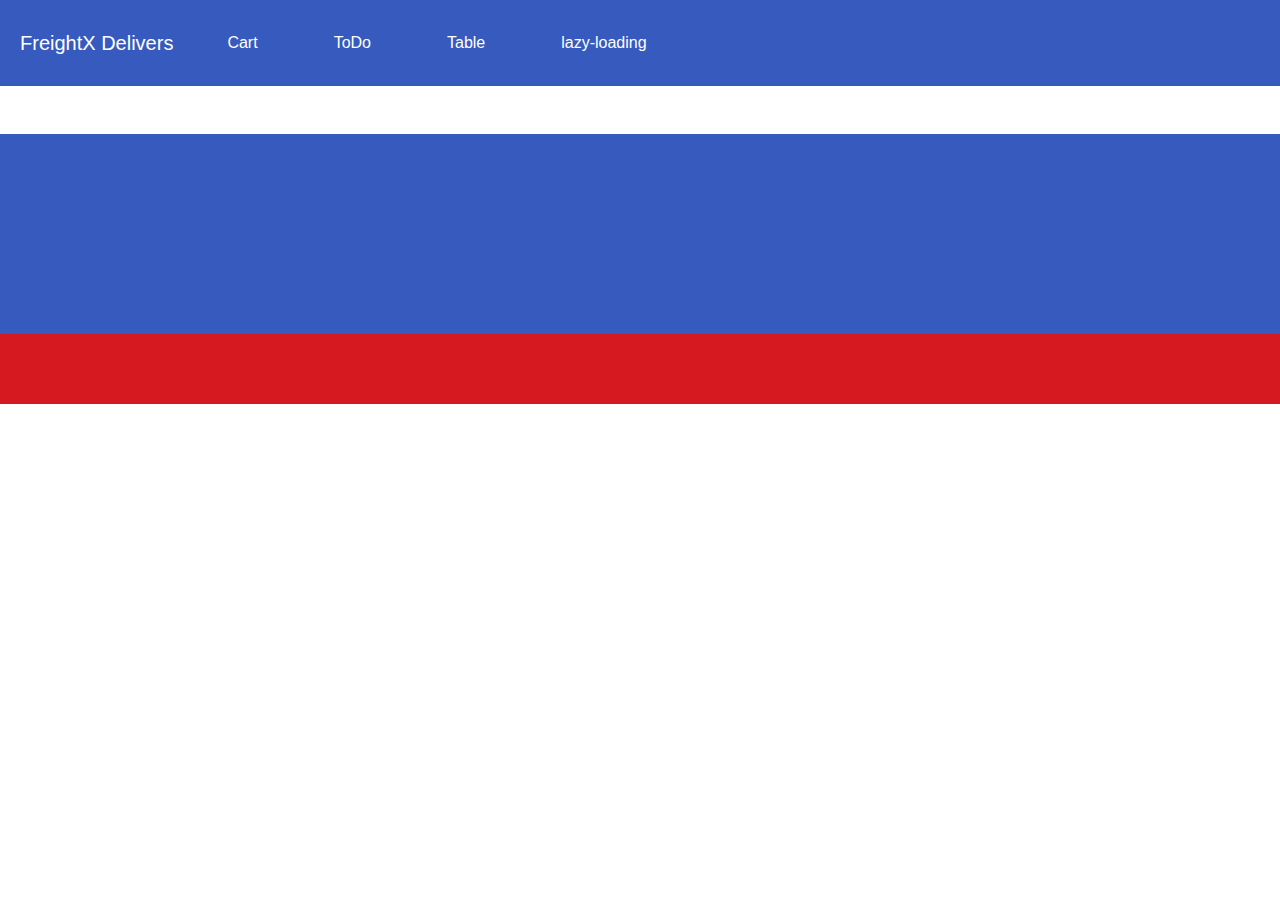
==== index.html @ ce743ce7 "Auto-generated commit" ====
<!doctype html>
<html lang="en">
<head>
  <meta charset="utf-8">
  <title>Cart</title>
  <base href="https://bvhemanth.github.io/cart-example-newage-hosted/">  <meta name="viewport" content="width=device-width, initial-scale=1">
  <link rel="icon" type="image/x-icon" href="favicon.ico">
<link rel="stylesheet" href="styles.a6f31edbc26014867c74.css"></head>
<body>
  <app-root></app-root>
<script src="runtime-es2015.9bba7c9d7aa82c115a58.js" type="module"></script><script src="runtime-es5.9bba7c9d7aa82c115a58.js" nomodule defer></script><script src="polyfills-es5.1a3c78b07cd6f16c6e9a.js" nomodule defer></script><script src="polyfills-es2015.1f913f16a2d346cc8bdc.js" type="module"></script><script src="scripts.233bae0aa01741057ecf.js" defer></script><script src="main-es2015.32c9381241ad085b2377.js" type="module"></script><script src="main-es5.32c9381241ad085b2377.js" nomodule defer></script></body>
</html>
---- styles.a6f31edbc26014867c74.css ----
.row{margin-left:0!important;margin-right:0!important}.container-fluid{padding:0!important}
/*!
 * Bootstrap v4.5.0 (https://getbootstrap.com/)
 * Copyright 2011-2020 The Bootstrap Authors
 * Copyright 2011-2020 Twitter, Inc.
 * Licensed under MIT (https://github.com/twbs/bootstrap/blob/master/LICENSE)
 */:root{--blue:#007bff;--indigo:#6610f2;--purple:#6f42c1;--pink:#e83e8c;--red:#dc3545;--orange:#fd7e14;--yellow:#ffc107;--green:#28a745;--teal:#20c997;--cyan:#17a2b8;--white:#fff;--gray:#6c757d;--gray-dark:#343a40;--primary:#007bff;--secondary:#6c757d;--success:#28a745;--info:#17a2b8;--warning:#ffc107;--danger:#dc3545;--light:#f8f9fa;--dark:#343a40;--breakpoint-xs:0;--breakpoint-sm:576px;--breakpoint-md:768px;--breakpoint-lg:992px;--breakpoint-xl:1200px;--font-family-sans-serif:-apple-system,BlinkMacSystemFont,"Segoe UI",Roboto,"Helvetica Neue",Arial,"Noto Sans",sans-serif,"Apple Color Emoji","Segoe UI Emoji","Segoe UI Symbol","Noto Color Emoji";--font-family-monospace:SFMono-Regular,Menlo,Monaco,Consolas,"Liberation Mono","Courier New",monospace}*,:after,:before{box-sizing:border-box}html{font-family:sans-serif;line-height:1.15;-webkit-text-size-adjust:100%;-webkit-tap-highlight-color:transparent}article,aside,figcaption,figure,footer,header,hgroup,main,nav,section{display:block}body{margin:0;font-family:-apple-system,BlinkMacSystemFont,Segoe UI,Roboto,Helvetica Neue,Arial,Noto Sans,sans-serif,Apple Color Emoji,Segoe UI Emoji,Segoe UI Symbol,Noto Color Emoji;font-size:1rem;font-weight:400;line-height:1.5;color:#212529;text-align:left;background-color:#fff}[tabindex="-1"]:focus:not(:focus-visible){outline:0!important}hr{box-sizing:content-box;height:0;overflow:visible}h1,h2,h3,h4,h5,h6{margin-top:0;margin-bottom:.5rem}p{margin-top:0;margin-bottom:1rem}abbr[data-original-title],abbr[title]{text-decoration:underline;-webkit-text-decoration:underline dotted;text-decoration:underline dotted;cursor:help;border-bottom:0;-webkit-text-decoration-skip-ink:none;text-decoration-skip-ink:none}address{font-style:normal;line-height:inherit}address,dl,ol,ul{margin-bottom:1rem}dl,ol,ul{margin-top:0}ol ol,ol ul,ul ol,ul ul{margin-bottom:0}dt{font-weight:700}dd{margin-bottom:.5rem;margin-left:0}blockquote{margin:0 0 1rem}b,strong{font-weight:bolder}small{font-size:80%}sub,sup{position:relative;font-size:75%;line-height:0;vertical-align:baseline}sub{bottom:-.25em}sup{top:-.5em}a{color:#007bff;text-decoration:none;background-color:transparent}a:hover{color:#0056b3;text-decoration:underline}a:not([href]),a:not([href]):hover{color:inherit;text-decoration:none}code,kbd,pre,samp{font-family:SFMono-Regular,Menlo,Monaco,Consolas,Liberation Mono,Courier New,monospace;font-size:1em}pre{margin-top:0;margin-bottom:1rem;overflow:auto;-ms-overflow-style:scrollbar}figure{margin:0 0 1rem}img{border-style:none}img,svg{vertical-align:middle}svg{overflow:hidden}table{border-collapse:collapse}caption{padding-top:.75rem;padding-bottom:.75rem;color:#6c757d;text-align:left;caption-side:bottom}th{text-align:inherit}label{display:inline-block;margin-bottom:.5rem}button{border-radius:0}button:focus{outline:1px dotted;outline:5px auto -webkit-focus-ring-color}button,input,optgroup,select,textarea{margin:0;font-family:inherit;font-size:inherit;line-height:inherit}button,input{overflow:visible}button,select{text-transform:none}[role=button]{cursor:pointer}select{word-wrap:normal}[type=button],[type=reset],[type=submit],button{-webkit-appearance:button}[type=button]:not(:disabled),[type=reset]:not(:disabled),[type=submit]:not(:disabled),button:not(:disabled){cursor:pointer}[type=button]::-moz-focus-inner,[type=reset]::-moz-focus-inner,[type=submit]::-moz-focus-inner,button::-moz-focus-inner{padding:0;border-style:none}input[type=checkbox],input[type=radio]{box-sizing:border-box;padding:0}textarea{overflow:auto;resize:vertical}fieldset{min-width:0;padding:0;margin:0;border:0}legend{display:block;width:100%;max-width:100%;padding:0;margin-bottom:.5rem;font-size:1.5rem;line-height:inherit;color:inherit;white-space:normal}progress{vertical-align:baseline}[type=number]::-webkit-inner-spin-button,[type=number]::-webkit-outer-spin-button{height:auto}[type=search]{outline-offset:-2px;-webkit-appearance:none}[type=search]::-webkit-search-decoration{-webkit-appearance:none}::-webkit-file-upload-button{font:inherit;-webkit-appearance:button}output{display:inline-block}summary{display:list-item;cursor:pointer}template{display:none}[hidden]{display:none!important}.h1,.h2,.h3,.h4,.h5,.h6,h1,h2,h3,h4,h5,h6{margin-bottom:.5rem;font-weight:500;line-height:1.2}.h1,h1{font-size:2.5rem}.h2,h2{font-size:2rem}.h3,h3{font-size:1.75rem}.h4,h4{font-size:1.5rem}.h5,h5{font-size:1.25rem}.h6,h6{font-size:1rem}.lead{font-size:1.25rem;font-weight:300}.display-1{font-size:6rem}.display-1,.display-2{font-weight:300;line-height:1.2}.display-2{font-size:5.5rem}.display-3{font-size:4.5rem}.display-3,.display-4{font-weight:300;line-height:1.2}.display-4{font-size:3.5rem}hr{margin-top:1rem;margin-bottom:1rem;border:0;border-top:1px solid rgba(0,0,0,.1)}.small,small{font-size:80%;font-weight:400}.mark,mark{padding:.2em;background-color:#fcf8e3}.list-inline,.list-unstyled{padding-left:0;list-style:none}.list-inline-item{display:inline-block}.list-inline-item:not(:last-child){margin-right:.5rem}.initialism{font-size:90%;text-transform:uppercase}.blockquote{margin-bottom:1rem;font-size:1.25rem}.blockquote-footer{display:block;font-size:80%;color:#6c757d}.blockquote-footer:before{content:"\2014\00A0"}.img-fluid,.img-thumbnail{max-width:100%;height:auto}.img-thumbnail{padding:.25rem;background-color:#fff;border:1px solid #dee2e6;border-radius:.25rem}.figure{display:inline-block}.figure-img{margin-bottom:.5rem;line-height:1}.figure-caption{font-size:90%;color:#6c757d}code{font-size:87.5%;color:#e83e8c;word-wrap:break-word}a>code{color:inherit}kbd{padding:.2rem .4rem;font-size:87.5%;color:#fff;background-color:#212529;border-radius:.2rem}kbd kbd{padding:0;font-size:100%;font-weight:700}pre{display:block;font-size:87.5%;color:#212529}pre code{font-size:inherit;color:inherit;word-break:normal}.pre-scrollable{max-height:340px;overflow-y:scroll}.container{width:100%;padding-right:15px;padding-left:15px;margin-right:auto;margin-left:auto}@media (min-width:576px){.container{max-width:540px}}@media (min-width:768px){.container{max-width:720px}}@media (min-width:992px){.container{max-width:960px}}@media (min-width:1200px){.container{max-width:1140px}}.container-fluid,.container-lg,.container-md,.container-sm,.container-xl{width:100%;padding-right:15px;padding-left:15px;margin-right:auto;margin-left:auto}@media (min-width:576px){.container,.container-sm{max-width:540px}}@media (min-width:768px){.container,.container-md,.container-sm{max-width:720px}}@media (min-width:992px){.container,.container-lg,.container-md,.container-sm{max-width:960px}}@media (min-width:1200px){.container,.container-lg,.container-md,.container-sm,.container-xl{max-width:1140px}}.row{display:flex;flex-wrap:wrap;margin-right:-15px;margin-left:-15px}.no-gutters{margin-right:0;margin-left:0}.no-gutters>.col,.no-gutters>[class*=col-]{padding-right:0;padding-left:0}.col,.col-1,.col-2,.col-3,.col-4,.col-5,.col-6,.col-7,.col-8,.col-9,.col-10,.col-11,.col-12,.col-auto,.col-lg,.col-lg-1,.col-lg-2,.col-lg-3,.col-lg-4,.col-lg-5,.col-lg-6,.col-lg-7,.col-lg-8,.col-lg-9,.col-lg-10,.col-lg-11,.col-lg-12,.col-lg-auto,.col-md,.col-md-1,.col-md-2,.col-md-3,.col-md-4,.col-md-5,.col-md-6,.col-md-7,.col-md-8,.col-md-9,.col-md-10,.col-md-11,.col-md-12,.col-md-auto,.col-sm,.col-sm-1,.col-sm-2,.col-sm-3,.col-sm-4,.col-sm-5,.col-sm-6,.col-sm-7,.col-sm-8,.col-sm-9,.col-sm-10,.col-sm-11,.col-sm-12,.col-sm-auto,.col-xl,.col-xl-1,.col-xl-2,.col-xl-3,.col-xl-4,.col-xl-5,.col-xl-6,.col-xl-7,.col-xl-8,.col-xl-9,.col-xl-10,.col-xl-11,.col-xl-12,.col-xl-auto{position:relative;width:100%;padding-right:15px;padding-left:15px}.col{flex-basis:0;flex-grow:1;min-width:0;max-width:100%}.row-cols-1>*{flex:0 0 100%;max-width:100%}.row-cols-2>*{flex:0 0 50%;max-width:50%}.row-cols-3>*{flex:0 0 33.333333%;max-width:33.333333%}.row-cols-4>*{flex:0 0 25%;max-width:25%}.row-cols-5>*{flex:0 0 20%;max-width:20%}.row-cols-6>*{flex:0 0 16.666667%;max-width:16.666667%}.col-auto{flex:0 0 auto;width:auto;max-width:100%}.col-1{flex:0 0 8.333333%;max-width:8.333333%}.col-2{flex:0 0 16.666667%;max-width:16.666667%}.col-3{flex:0 0 25%;max-width:25%}.col-4{flex:0 0 33.333333%;max-width:33.333333%}.col-5{flex:0 0 41.666667%;max-width:41.666667%}.col-6{flex:0 0 50%;max-width:50%}.col-7{flex:0 0 58.333333%;max-width:58.333333%}.col-8{flex:0 0 66.666667%;max-width:66.666667%}.col-9{flex:0 0 75%;max-width:75%}.col-10{flex:0 0 83.333333%;max-width:83.333333%}.col-11{flex:0 0 91.666667%;max-width:91.666667%}.col-12{flex:0 0 100%;max-width:100%}.order-first{order:-1}.order-last{order:13}.order-0{order:0}.order-1{order:1}.order-2{order:2}.order-3{order:3}.order-4{order:4}.order-5{order:5}.order-6{order:6}.order-7{order:7}.order-8{order:8}.order-9{order:9}.order-10{order:10}.order-11{order:11}.order-12{order:12}.offset-1{margin-left:8.333333%}.offset-2{margin-left:16.666667%}.offset-3{margin-left:25%}.offset-4{margin-left:33.333333%}.offset-5{margin-left:41.666667%}.offset-6{margin-left:50%}.offset-7{margin-left:58.333333%}.offset-8{margin-left:66.666667%}.offset-9{margin-left:75%}.offset-10{margin-left:83.333333%}.offset-11{margin-left:91.666667%}@media (min-width:576px){.col-sm{flex-basis:0;flex-grow:1;min-width:0;max-width:100%}.row-cols-sm-1>*{flex:0 0 100%;max-width:100%}.row-cols-sm-2>*{flex:0 0 50%;max-width:50%}.row-cols-sm-3>*{flex:0 0 33.333333%;max-width:33.333333%}.row-cols-sm-4>*{flex:0 0 25%;max-width:25%}.row-cols-sm-5>*{flex:0 0 20%;max-width:20%}.row-cols-sm-6>*{flex:0 0 16.666667%;max-width:16.666667%}.col-sm-auto{flex:0 0 auto;width:auto;max-width:100%}.col-sm-1{flex:0 0 8.333333%;max-width:8.333333%}.col-sm-2{flex:0 0 16.666667%;max-width:16.666667%}.col-sm-3{flex:0 0 25%;max-width:25%}.col-sm-4{flex:0 0 33.333333%;max-width:33.333333%}.col-sm-5{flex:0 0 41.666667%;max-width:41.666667%}.col-sm-6{flex:0 0 50%;max-width:50%}.col-sm-7{flex:0 0 58.333333%;max-width:58.333333%}.col-sm-8{flex:0 0 66.666667%;max-width:66.666667%}.col-sm-9{flex:0 0 75%;max-width:75%}.col-sm-10{flex:0 0 83.333333%;max-width:83.333333%}.col-sm-11{flex:0 0 91.666667%;max-width:91.666667%}.col-sm-12{flex:0 0 100%;max-width:100%}.order-sm-first{order:-1}.order-sm-last{order:13}.order-sm-0{order:0}.order-sm-1{order:1}.order-sm-2{order:2}.order-sm-3{order:3}.order-sm-4{order:4}.order-sm-5{order:5}.order-sm-6{order:6}.order-sm-7{order:7}.order-sm-8{order:8}.order-sm-9{order:9}.order-sm-10{order:10}.order-sm-11{order:11}.order-sm-12{order:12}.offset-sm-0{margin-left:0}.offset-sm-1{margin-left:8.333333%}.offset-sm-2{margin-left:16.666667%}.offset-sm-3{margin-left:25%}.offset-sm-4{margin-left:33.333333%}.offset-sm-5{margin-left:41.666667%}.offset-sm-6{margin-left:50%}.offset-sm-7{margin-left:58.333333%}.offset-sm-8{margin-left:66.666667%}.offset-sm-9{margin-left:75%}.offset-sm-10{margin-left:83.333333%}.offset-sm-11{margin-left:91.666667%}}@media (min-width:768px){.col-md{flex-basis:0;flex-grow:1;min-width:0;max-width:100%}.row-cols-md-1>*{flex:0 0 100%;max-width:100%}.row-cols-md-2>*{flex:0 0 50%;max-width:50%}.row-cols-md-3>*{flex:0 0 33.333333%;max-width:33.333333%}.row-cols-md-4>*{flex:0 0 25%;max-width:25%}.row-cols-md-5>*{flex:0 0 20%;max-width:20%}.row-cols-md-6>*{flex:0 0 16.666667%;max-width:16.666667%}.col-md-auto{flex:0 0 auto;width:auto;max-width:100%}.col-md-1{flex:0 0 8.333333%;max-width:8.333333%}.col-md-2{flex:0 0 16.666667%;max-width:16.666667%}.col-md-3{flex:0 0 25%;max-width:25%}.col-md-4{flex:0 0 33.333333%;max-width:33.333333%}.col-md-5{flex:0 0 41.666667%;max-width:41.666667%}.col-md-6{flex:0 0 50%;max-width:50%}.col-md-7{flex:0 0 58.333333%;max-width:58.333333%}.col-md-8{flex:0 0 66.666667%;max-width:66.666667%}.col-md-9{flex:0 0 75%;max-width:75%}.col-md-10{flex:0 0 83.333333%;max-width:83.333333%}.col-md-11{flex:0 0 91.666667%;max-width:91.666667%}.col-md-12{flex:0 0 100%;max-width:100%}.order-md-first{order:-1}.order-md-last{order:13}.order-md-0{order:0}.order-md-1{order:1}.order-md-2{order:2}.order-md-3{order:3}.order-md-4{order:4}.order-md-5{order:5}.order-md-6{order:6}.order-md-7{order:7}.order-md-8{order:8}.order-md-9{order:9}.order-md-10{order:10}.order-md-11{order:11}.order-md-12{order:12}.offset-md-0{margin-left:0}.offset-md-1{margin-left:8.333333%}.offset-md-2{margin-left:16.666667%}.offset-md-3{margin-left:25%}.offset-md-4{margin-left:33.333333%}.offset-md-5{margin-left:41.666667%}.offset-md-6{margin-left:50%}.offset-md-7{margin-left:58.333333%}.offset-md-8{margin-left:66.666667%}.offset-md-9{margin-left:75%}.offset-md-10{margin-left:83.333333%}.offset-md-11{margin-left:91.666667%}}@media (min-width:992px){.col-lg{flex-basis:0;flex-grow:1;min-width:0;max-width:100%}.row-cols-lg-1>*{flex:0 0 100%;max-width:100%}.row-cols-lg-2>*{flex:0 0 50%;max-width:50%}.row-cols-lg-3>*{flex:0 0 33.333333%;max-width:33.333333%}.row-cols-lg-4>*{flex:0 0 25%;max-width:25%}.row-cols-lg-5>*{flex:0 0 20%;max-width:20%}.row-cols-lg-6>*{flex:0 0 16.666667%;max-width:16.666667%}.col-lg-auto{flex:0 0 auto;width:auto;max-width:100%}.col-lg-1{flex:0 0 8.333333%;max-width:8.333333%}.col-lg-2{flex:0 0 16.666667%;max-width:16.666667%}.col-lg-3{flex:0 0 25%;max-width:25%}.col-lg-4{flex:0 0 33.333333%;max-width:33.333333%}.col-lg-5{flex:0 0 41.666667%;max-width:41.666667%}.col-lg-6{flex:0 0 50%;max-width:50%}.col-lg-7{flex:0 0 58.333333%;max-width:58.333333%}.col-lg-8{flex:0 0 66.666667%;max-width:66.666667%}.col-lg-9{flex:0 0 75%;max-width:75%}.col-lg-10{flex:0 0 83.333333%;max-width:83.333333%}.col-lg-11{flex:0 0 91.666667%;max-width:91.666667%}.col-lg-12{flex:0 0 100%;max-width:100%}.order-lg-first{order:-1}.order-lg-last{order:13}.order-lg-0{order:0}.order-lg-1{order:1}.order-lg-2{order:2}.order-lg-3{order:3}.order-lg-4{order:4}.order-lg-5{order:5}.order-lg-6{order:6}.order-lg-7{order:7}.order-lg-8{order:8}.order-lg-9{order:9}.order-lg-10{order:10}.order-lg-11{order:11}.order-lg-12{order:12}.offset-lg-0{margin-left:0}.offset-lg-1{margin-left:8.333333%}.offset-lg-2{margin-left:16.666667%}.offset-lg-3{margin-left:25%}.offset-lg-4{margin-left:33.333333%}.offset-lg-5{margin-left:41.666667%}.offset-lg-6{margin-left:50%}.offset-lg-7{margin-left:58.333333%}.offset-lg-8{margin-left:66.666667%}.offset-lg-9{margin-left:75%}.offset-lg-10{margin-left:83.333333%}.offset-lg-11{margin-left:91.666667%}}@media (min-width:1200px){.col-xl{flex-basis:0;flex-grow:1;min-width:0;max-width:100%}.row-cols-xl-1>*{flex:0 0 100%;max-width:100%}.row-cols-xl-2>*{flex:0 0 50%;max-width:50%}.row-cols-xl-3>*{flex:0 0 33.333333%;max-width:33.333333%}.row-cols-xl-4>*{flex:0 0 25%;max-width:25%}.row-cols-xl-5>*{flex:0 0 20%;max-width:20%}.row-cols-xl-6>*{flex:0 0 16.666667%;max-width:16.666667%}.col-xl-auto{flex:0 0 auto;width:auto;max-width:100%}.col-xl-1{flex:0 0 8.333333%;max-width:8.333333%}.col-xl-2{flex:0 0 16.666667%;max-width:16.666667%}.col-xl-3{flex:0 0 25%;max-width:25%}.col-xl-4{flex:0 0 33.333333%;max-width:33.333333%}.col-xl-5{flex:0 0 41.666667%;max-width:41.666667%}.col-xl-6{flex:0 0 50%;max-width:50%}.col-xl-7{flex:0 0 58.333333%;max-width:58.333333%}.col-xl-8{flex:0 0 66.666667%;max-width:66.666667%}.col-xl-9{flex:0 0 75%;max-width:75%}.col-xl-10{flex:0 0 83.333333%;max-width:83.333333%}.col-xl-11{flex:0 0 91.666667%;max-width:91.666667%}.col-xl-12{flex:0 0 100%;max-width:100%}.order-xl-first{order:-1}.order-xl-last{order:13}.order-xl-0{order:0}.order-xl-1{order:1}.order-xl-2{order:2}.order-xl-3{order:3}.order-xl-4{order:4}.order-xl-5{order:5}.order-xl-6{order:6}.order-xl-7{order:7}.order-xl-8{order:8}.order-xl-9{order:9}.order-xl-10{order:10}.order-xl-11{order:11}.order-xl-12{order:12}.offset-xl-0{margin-left:0}.offset-xl-1{margin-left:8.333333%}.offset-xl-2{margin-left:16.666667%}.offset-xl-3{margin-left:25%}.offset-xl-4{margin-left:33.333333%}.offset-xl-5{margin-left:41.666667%}.offset-xl-6{margin-left:50%}.offset-xl-7{margin-left:58.333333%}.offset-xl-8{margin-left:66.666667%}.offset-xl-9{margin-left:75%}.offset-xl-10{margin-left:83.333333%}.offset-xl-11{margin-left:91.666667%}}.table{width:100%;margin-bottom:1rem;color:#212529}.table td,.table th{padding:.75rem;vertical-align:top;border-top:1px solid #dee2e6}.table thead th{vertical-align:bottom;border-bottom:2px solid #dee2e6}.table tbody+tbody{border-top:2px solid #dee2e6}.table-sm td,.table-sm th{padding:.3rem}.table-bordered,.table-bordered td,.table-bordered th{border:1px solid #dee2e6}.table-bordered thead td,.table-bordered thead th{border-bottom-width:2px}.table-borderless tbody+tbody,.table-borderless td,.table-borderless th,.table-borderless thead th{border:0}.table-striped tbody tr:nth-of-type(odd){background-color:rgba(0,0,0,.05)}.table-hover tbody tr:hover{color:#212529;background-color:rgba(0,0,0,.075)}.table-primary,.table-primary>td,.table-primary>th{background-color:#b8daff}.table-primary tbody+tbody,.table-primary td,.table-primary th,.table-primary thead th{border-color:#7abaff}.table-hover .table-primary:hover,.table-hover .table-primary:hover>td,.table-hover .table-primary:hover>th{background-color:#9fcdff}.table-secondary,.table-secondary>td,.table-secondary>th{background-color:#d6d8db}.table-secondary tbody+tbody,.table-secondary td,.table-secondary th,.table-secondary thead th{border-color:#b3b7bb}.table-hover .table-secondary:hover,.table-hover .table-secondary:hover>td,.table-hover .table-secondary:hover>th{background-color:#c8cbcf}.table-success,.table-success>td,.table-success>th{background-color:#c3e6cb}.table-success tbody+tbody,.table-success td,.table-success th,.table-success thead th{border-color:#8fd19e}.table-hover .table-success:hover,.table-hover .table-success:hover>td,.table-hover .table-success:hover>th{background-color:#b1dfbb}.table-info,.table-info>td,.table-info>th{background-color:#bee5eb}.table-info tbody+tbody,.table-info td,.table-info th,.table-info thead th{border-color:#86cfda}.table-hover .table-info:hover,.table-hover .table-info:hover>td,.table-hover .table-info:hover>th{background-color:#abdde5}.table-warning,.table-warning>td,.table-warning>th{background-color:#ffeeba}.table-warning tbody+tbody,.table-warning td,.table-warning th,.table-warning thead th{border-color:#ffdf7e}.table-hover .table-warning:hover,.table-hover .table-warning:hover>td,.table-hover .table-warning:hover>th{background-color:#ffe8a1}.table-danger,.table-danger>td,.table-danger>th{background-color:#f5c6cb}.table-danger tbody+tbody,.table-danger td,.table-danger th,.table-danger thead th{border-color:#ed969e}.table-hover .table-danger:hover,.table-hover .table-danger:hover>td,.table-hover .table-danger:hover>th{background-color:#f1b0b7}.table-light,.table-light>td,.table-light>th{background-color:#fdfdfe}.table-light tbody+tbody,.table-light td,.table-light th,.table-light thead th{border-color:#fbfcfc}.table-hover .table-light:hover,.table-hover .table-light:hover>td,.table-hover .table-light:hover>th{background-color:#ececf6}.table-dark,.table-dark>td,.table-dark>th{background-color:#c6c8ca}.table-dark tbody+tbody,.table-dark td,.table-dark th,.table-dark thead th{border-color:#95999c}.table-hover .table-dark:hover,.table-hover .table-dark:hover>td,.table-hover .table-dark:hover>th{background-color:#b9bbbe}.table-active,.table-active>td,.table-active>th,.table-hover .table-active:hover,.table-hover .table-active:hover>td,.table-hover .table-active:hover>th{background-color:rgba(0,0,0,.075)}.table .thead-dark th{color:#fff;background-color:#343a40;border-color:#454d55}.table .thead-light th{color:#495057;background-color:#e9ecef;border-color:#dee2e6}.table-dark{color:#fff;background-color:#343a40}.table-dark td,.table-dark th,.table-dark thead th{border-color:#454d55}.table-dark.table-bordered{border:0}.table-dark.table-striped tbody tr:nth-of-type(odd){background-color:hsla(0,0%,100%,.05)}.table-dark.table-hover tbody tr:hover{color:#fff;background-color:hsla(0,0%,100%,.075)}@media (max-width:575.98px){.table-responsive-sm{display:block;width:100%;overflow-x:auto;-webkit-overflow-scrolling:touch}.table-responsive-sm>.table-bordered{border:0}}@media (max-width:767.98px){.table-responsive-md{display:block;width:100%;overflow-x:auto;-webkit-overflow-scrolling:touch}.table-responsive-md>.table-bordered{border:0}}@media (max-width:991.98px){.table-responsive-lg{display:block;width:100%;overflow-x:auto;-webkit-overflow-scrolling:touch}.table-responsive-lg>.table-bordered{border:0}}@media (max-width:1199.98px){.table-responsive-xl{display:block;width:100%;overflow-x:auto;-webkit-overflow-scrolling:touch}.table-responsive-xl>.table-bordered{border:0}}.table-responsive{display:block;width:100%;overflow-x:auto;-webkit-overflow-scrolling:touch}.table-responsive>.table-bordered{border:0}.form-control{display:block;width:100%;height:calc(1.5em + .75rem + 2px);padding:.375rem .75rem;font-size:1rem;font-weight:400;line-height:1.5;color:#495057;background-color:#fff;background-clip:padding-box;border:1px solid #ced4da;border-radius:.25rem;transition:border-color .15s ease-in-out,box-shadow .15s ease-in-out}@media (prefers-reduced-motion:reduce){.form-control{transition:none}}.form-control::-ms-expand{background-color:transparent;border:0}.form-control:-moz-focusring{color:transparent;text-shadow:0 0 0 #495057}.form-control:focus{color:#495057;background-color:#fff;border-color:#80bdff;outline:0;box-shadow:0 0 0 .2rem rgba(0,123,255,.25)}.form-control::-moz-placeholder{color:#6c757d;opacity:1}.form-control::-ms-input-placeholder{color:#6c757d;opacity:1}.form-control::placeholder{color:#6c757d;opacity:1}.form-control:disabled,.form-control[readonly]{background-color:#e9ecef;opacity:1}input[type=date].form-control,input[type=datetime-local].form-control,input[type=month].form-control,input[type=time].form-control{-webkit-appearance:none;-moz-appearance:none;appearance:none}select.form-control:focus::-ms-value{color:#495057;background-color:#fff}.form-control-file,.form-control-range{display:block;width:100%}.col-form-label{padding-top:calc(.375rem + 1px);padding-bottom:calc(.375rem + 1px);margin-bottom:0;font-size:inherit;line-height:1.5}.col-form-label-lg{padding-top:calc(.5rem + 1px);padding-bottom:calc(.5rem + 1px);font-size:1.25rem;line-height:1.5}.col-form-label-sm{padding-top:calc(.25rem + 1px);padding-bottom:calc(.25rem + 1px);font-size:.875rem;line-height:1.5}.form-control-plaintext{display:block;width:100%;padding:.375rem 0;margin-bottom:0;font-size:1rem;line-height:1.5;color:#212529;background-color:transparent;border:solid transparent;border-width:1px 0}.form-control-plaintext.form-control-lg,.form-control-plaintext.form-control-sm{padding-right:0;padding-left:0}.form-control-sm{height:calc(1.5em + .5rem + 2px);padding:.25rem .5rem;font-size:.875rem;line-height:1.5;border-radius:.2rem}.form-control-lg{height:calc(1.5em + 1rem + 2px);padding:.5rem 1rem;font-size:1.25rem;line-height:1.5;border-radius:.3rem}select.form-control[multiple],select.form-control[size],textarea.form-control{height:auto}.form-group{margin-bottom:1rem}.form-text{display:block;margin-top:.25rem}.form-row{display:flex;flex-wrap:wrap;margin-right:-5px;margin-left:-5px}.form-row>.col,.form-row>[class*=col-]{padding-right:5px;padding-left:5px}.form-check{position:relative;display:block;padding-left:1.25rem}.form-check-input{position:absolute;margin-top:.3rem;margin-left:-1.25rem}.form-check-input:disabled~.form-check-label,.form-check-input[disabled]~.form-check-label{color:#6c757d}.form-check-label{margin-bottom:0}.form-check-inline{display:inline-flex;align-items:center;padding-left:0;margin-right:.75rem}.form-check-inline .form-check-input{position:static;margin-top:0;margin-right:.3125rem;margin-left:0}.valid-feedback{display:none;width:100%;margin-top:.25rem;font-size:80%;color:#28a745}.valid-tooltip{position:absolute;top:100%;z-index:5;display:none;max-width:100%;padding:.25rem .5rem;margin-top:.1rem;font-size:.875rem;line-height:1.5;color:#fff;background-color:rgba(40,167,69,.9);border-radius:.25rem}.is-valid~.valid-feedback,.is-valid~.valid-tooltip,.was-validated :valid~.valid-feedback,.was-validated :valid~.valid-tooltip{display:block}.form-control.is-valid,.was-validated .form-control:valid{border-color:#28a745;padding-right:calc(1.5em + .75rem);background-image:url("data:image/svg+xml;charset=utf-8,%3Csvg xmlns='http://www.w3.org/2000/svg' width='8' height='8'%3E%3Cpath fill='%2328a745' d='M2.3 6.73L.6 4.53c-.4-1.04.46-1.4 1.1-.8l1.1 1.4 3.4-3.8c.6-.63 1.6-.27 1.2.7l-4 4.6c-.43.5-.8.4-1.1.1z'/%3E%3C/svg%3E");background-repeat:no-repeat;background-position:right calc(.375em + .1875rem) center;background-size:calc(.75em + .375rem) calc(.75em + .375rem)}.form-control.is-valid:focus,.was-validated .form-control:valid:focus{border-color:#28a745;box-shadow:0 0 0 .2rem rgba(40,167,69,.25)}.was-validated textarea.form-control:valid,textarea.form-control.is-valid{padding-right:calc(1.5em + .75rem);background-position:top calc(.375em + .1875rem) right calc(.375em + .1875rem)}.custom-select.is-valid,.was-validated .custom-select:valid{border-color:#28a745;padding-right:calc(.75em + 2.3125rem);background:url("data:image/svg+xml;charset=utf-8,%3Csvg xmlns='http://www.w3.org/2000/svg' width='4' height='5'%3E%3Cpath fill='%23343a40' d='M2 0L0 2h4zm0 5L0 3h4z'/%3E%3C/svg%3E") no-repeat right .75rem center/8px 10px,url("data:image/svg+xml;charset=utf-8,%3Csvg xmlns='http://www.w3.org/2000/svg' width='8' height='8'%3E%3Cpath fill='%2328a745' d='M2.3 6.73L.6 4.53c-.4-1.04.46-1.4 1.1-.8l1.1 1.4 3.4-3.8c.6-.63 1.6-.27 1.2.7l-4 4.6c-.43.5-.8.4-1.1.1z'/%3E%3C/svg%3E") #fff no-repeat center right 1.75rem/calc(.75em + .375rem) calc(.75em + .375rem)}.custom-select.is-valid:focus,.was-validated .custom-select:valid:focus{border-color:#28a745;box-shadow:0 0 0 .2rem rgba(40,167,69,.25)}.form-check-input.is-valid~.form-check-label,.was-validated .form-check-input:valid~.form-check-label{color:#28a745}.form-check-input.is-valid~.valid-feedback,.form-check-input.is-valid~.valid-tooltip,.was-validated .form-check-input:valid~.valid-feedback,.was-validated .form-check-input:valid~.valid-tooltip{display:block}.custom-control-input.is-valid~.custom-control-label,.was-validated .custom-control-input:valid~.custom-control-label{color:#28a745}.custom-control-input.is-valid~.custom-control-label:before,.was-validated .custom-control-input:valid~.custom-control-label:before{border-color:#28a745}.custom-control-input.is-valid:checked~.custom-control-label:before,.was-validated .custom-control-input:valid:checked~.custom-control-label:before{border-color:#34ce57;background-color:#34ce57}.custom-control-input.is-valid:focus~.custom-control-label:before,.was-validated .custom-control-input:valid:focus~.custom-control-label:before{box-shadow:0 0 0 .2rem rgba(40,167,69,.25)}.custom-control-input.is-valid:focus:not(:checked)~.custom-control-label:before,.custom-file-input.is-valid~.custom-file-label,.was-validated .custom-control-input:valid:focus:not(:checked)~.custom-control-label:before,.was-validated .custom-file-input:valid~.custom-file-label{border-color:#28a745}.custom-file-input.is-valid:focus~.custom-file-label,.was-validated .custom-file-input:valid:focus~.custom-file-label{border-color:#28a745;box-shadow:0 0 0 .2rem rgba(40,167,69,.25)}.invalid-feedback{display:none;width:100%;margin-top:.25rem;font-size:80%;color:#dc3545}.invalid-tooltip{position:absolute;top:100%;z-index:5;display:none;max-width:100%;padding:.25rem .5rem;margin-top:.1rem;font-size:.875rem;line-height:1.5;color:#fff;background-color:rgba(220,53,69,.9);border-radius:.25rem}.is-invalid~.invalid-feedback,.is-invalid~.invalid-tooltip,.was-validated :invalid~.invalid-feedback,.was-validated :invalid~.invalid-tooltip{display:block}.form-control.is-invalid,.was-validated .form-control:invalid{border-color:#dc3545;padding-right:calc(1.5em + .75rem);background-image:url("data:image/svg+xml;charset=utf-8,%3Csvg xmlns='http://www.w3.org/2000/svg' width='12' height='12' fill='none' stroke='%23dc3545'%3E%3Ccircle cx='6' cy='6' r='4.5'/%3E%3Cpath stroke-linejoin='round' d='M5.8 3.6h.4L6 6.5z'/%3E%3Ccircle cx='6' cy='8.2' r='.6' fill='%23dc3545' stroke='none'/%3E%3C/svg%3E");background-repeat:no-repeat;background-position:right calc(.375em + .1875rem) center;background-size:calc(.75em + .375rem) calc(.75em + .375rem)}.form-control.is-invalid:focus,.was-validated .form-control:invalid:focus{border-color:#dc3545;box-shadow:0 0 0 .2rem rgba(220,53,69,.25)}.was-validated textarea.form-control:invalid,textarea.form-control.is-invalid{padding-right:calc(1.5em + .75rem);background-position:top calc(.375em + .1875rem) right calc(.375em + .1875rem)}.custom-select.is-invalid,.was-validated .custom-select:invalid{border-color:#dc3545;padding-right:calc(.75em + 2.3125rem);background:url("data:image/svg+xml;charset=utf-8,%3Csvg xmlns='http://www.w3.org/2000/svg' width='4' height='5'%3E%3Cpath fill='%23343a40' d='M2 0L0 2h4zm0 5L0 3h4z'/%3E%3C/svg%3E") no-repeat right .75rem center/8px 10px,url("data:image/svg+xml;charset=utf-8,%3Csvg xmlns='http://www.w3.org/2000/svg' width='12' height='12' fill='none' stroke='%23dc3545'%3E%3Ccircle cx='6' cy='6' r='4.5'/%3E%3Cpath stroke-linejoin='round' d='M5.8 3.6h.4L6 6.5z'/%3E%3Ccircle cx='6' cy='8.2' r='.6' fill='%23dc3545' stroke='none'/%3E%3C/svg%3E") #fff no-repeat center right 1.75rem/calc(.75em + .375rem) calc(.75em + .375rem)}.custom-select.is-invalid:focus,.was-validated .custom-select:invalid:focus{border-color:#dc3545;box-shadow:0 0 0 .2rem rgba(220,53,69,.25)}.form-check-input.is-invalid~.form-check-label,.was-validated .form-check-input:invalid~.form-check-label{color:#dc3545}.form-check-input.is-invalid~.invalid-feedback,.form-check-input.is-invalid~.invalid-tooltip,.was-validated .form-check-input:invalid~.invalid-feedback,.was-validated .form-check-input:invalid~.invalid-tooltip{display:block}.custom-control-input.is-invalid~.custom-control-label,.was-validated .custom-control-input:invalid~.custom-control-label{color:#dc3545}.custom-control-input.is-invalid~.custom-control-label:before,.was-validated .custom-control-input:invalid~.custom-control-label:before{border-color:#dc3545}.custom-control-input.is-invalid:checked~.custom-control-label:before,.was-validated .custom-control-input:invalid:checked~.custom-control-label:before{border-color:#e4606d;background-color:#e4606d}.custom-control-input.is-invalid:focus~.custom-control-label:before,.was-validated .custom-control-input:invalid:focus~.custom-control-label:before{box-shadow:0 0 0 .2rem rgba(220,53,69,.25)}.custom-control-input.is-invalid:focus:not(:checked)~.custom-control-label:before,.custom-file-input.is-invalid~.custom-file-label,.was-validated .custom-control-input:invalid:focus:not(:checked)~.custom-control-label:before,.was-validated .custom-file-input:invalid~.custom-file-label{border-color:#dc3545}.custom-file-input.is-invalid:focus~.custom-file-label,.was-validated .custom-file-input:invalid:focus~.custom-file-label{border-color:#dc3545;box-shadow:0 0 0 .2rem rgba(220,53,69,.25)}.form-inline{display:flex;flex-flow:row wrap;align-items:center}.form-inline .form-check{width:100%}@media (min-width:576px){.form-inline label{justify-content:center}.form-inline .form-group,.form-inline label{display:flex;align-items:center;margin-bottom:0}.form-inline .form-group{flex:0 0 auto;flex-flow:row wrap}.form-inline .form-control{display:inline-block;width:auto;vertical-align:middle}.form-inline .form-control-plaintext{display:inline-block}.form-inline .custom-select,.form-inline .input-group{width:auto}.form-inline .form-check{display:flex;align-items:center;justify-content:center;width:auto;padding-left:0}.form-inline .form-check-input{position:relative;flex-shrink:0;margin-top:0;margin-right:.25rem;margin-left:0}.form-inline .custom-control{align-items:center;justify-content:center}.form-inline .custom-control-label{margin-bottom:0}}.btn{display:inline-block;font-weight:400;color:#212529;text-align:center;vertical-align:middle;-webkit-user-select:none;-moz-user-select:none;-ms-user-select:none;user-select:none;background-color:transparent;border:1px solid transparent;padding:.375rem .75rem;font-size:1rem;line-height:1.5;border-radius:.25rem;transition:color .15s ease-in-out,background-color .15s ease-in-out,border-color .15s ease-in-out,box-shadow .15s ease-in-out}@media (prefers-reduced-motion:reduce){.btn{transition:none}}.btn:hover{color:#212529;text-decoration:none}.btn.focus,.btn:focus{outline:0;box-shadow:0 0 0 .2rem rgba(0,123,255,.25)}.btn.disabled,.btn:disabled{opacity:.65}.btn:not(:disabled):not(.disabled){cursor:pointer}a.btn.disabled,fieldset:disabled a.btn{pointer-events:none}.btn-primary{color:#fff;background-color:#007bff;border-color:#007bff}.btn-primary.focus,.btn-primary:focus,.btn-primary:hover{color:#fff;background-color:#0069d9;border-color:#0062cc}.btn-primary.focus,.btn-primary:focus{box-shadow:0 0 0 .2rem rgba(38,143,255,.5)}.btn-primary.disabled,.btn-primary:disabled{color:#fff;background-color:#007bff;border-color:#007bff}.btn-primary:not(:disabled):not(.disabled).active,.btn-primary:not(:disabled):not(.disabled):active,.show>.btn-primary.dropdown-toggle{color:#fff;background-color:#0062cc;border-color:#005cbf}.btn-primary:not(:disabled):not(.disabled).active:focus,.btn-primary:not(:disabled):not(.disabled):active:focus,.show>.btn-primary.dropdown-toggle:focus{box-shadow:0 0 0 .2rem rgba(38,143,255,.5)}.btn-secondary{color:#fff;background-color:#6c757d;border-color:#6c757d}.btn-secondary.focus,.btn-secondary:focus,.btn-secondary:hover{color:#fff;background-color:#5a6268;border-color:#545b62}.btn-secondary.focus,.btn-secondary:focus{box-shadow:0 0 0 .2rem rgba(130,138,145,.5)}.btn-secondary.disabled,.btn-secondary:disabled{color:#fff;background-color:#6c757d;border-color:#6c757d}.btn-secondary:not(:disabled):not(.disabled).active,.btn-secondary:not(:disabled):not(.disabled):active,.show>.btn-secondary.dropdown-toggle{color:#fff;background-color:#545b62;border-color:#4e555b}.btn-secondary:not(:disabled):not(.disabled).active:focus,.btn-secondary:not(:disabled):not(.disabled):active:focus,.show>.btn-secondary.dropdown-toggle:focus{box-shadow:0 0 0 .2rem rgba(130,138,145,.5)}.btn-success{color:#fff;background-color:#28a745;border-color:#28a745}.btn-success.focus,.btn-success:focus,.btn-success:hover{color:#fff;background-color:#218838;border-color:#1e7e34}.btn-success.focus,.btn-success:focus{box-shadow:0 0 0 .2rem rgba(72,180,97,.5)}.btn-success.disabled,.btn-success:disabled{color:#fff;background-color:#28a745;border-color:#28a745}.btn-success:not(:disabled):not(.disabled).active,.btn-success:not(:disabled):not(.disabled):active,.show>.btn-success.dropdown-toggle{color:#fff;background-color:#1e7e34;border-color:#1c7430}.btn-success:not(:disabled):not(.disabled).active:focus,.btn-success:not(:disabled):not(.disabled):active:focus,.show>.btn-success.dropdown-toggle:focus{box-shadow:0 0 0 .2rem rgba(72,180,97,.5)}.btn-info{color:#fff;background-color:#17a2b8;border-color:#17a2b8}.btn-info.focus,.btn-info:focus,.btn-info:hover{color:#fff;background-color:#138496;border-color:#117a8b}.btn-info.focus,.btn-info:focus{box-shadow:0 0 0 .2rem rgba(58,176,195,.5)}.btn-info.disabled,.btn-info:disabled{color:#fff;background-color:#17a2b8;border-color:#17a2b8}.btn-info:not(:disabled):not(.disabled).active,.btn-info:not(:disabled):not(.disabled):active,.show>.btn-info.dropdown-toggle{color:#fff;background-color:#117a8b;border-color:#10707f}.btn-info:not(:disabled):not(.disabled).active:focus,.btn-info:not(:disabled):not(.disabled):active:focus,.show>.btn-info.dropdown-toggle:focus{box-shadow:0 0 0 .2rem rgba(58,176,195,.5)}.btn-warning{color:#212529;background-color:#ffc107;border-color:#ffc107}.btn-warning.focus,.btn-warning:focus,.btn-warning:hover{color:#212529;background-color:#e0a800;border-color:#d39e00}.btn-warning.focus,.btn-warning:focus{box-shadow:0 0 0 .2rem rgba(222,170,12,.5)}.btn-warning.disabled,.btn-warning:disabled{color:#212529;background-color:#ffc107;border-color:#ffc107}.btn-warning:not(:disabled):not(.disabled).active,.btn-warning:not(:disabled):not(.disabled):active,.show>.btn-warning.dropdown-toggle{color:#212529;background-color:#d39e00;border-color:#c69500}.btn-warning:not(:disabled):not(.disabled).active:focus,.btn-warning:not(:disabled):not(.disabled):active:focus,.show>.btn-warning.dropdown-toggle:focus{box-shadow:0 0 0 .2rem rgba(222,170,12,.5)}.btn-danger{color:#fff;background-color:#dc3545;border-color:#dc3545}.btn-danger.focus,.btn-danger:focus,.btn-danger:hover{color:#fff;background-color:#c82333;border-color:#bd2130}.btn-danger.focus,.btn-danger:focus{box-shadow:0 0 0 .2rem rgba(225,83,97,.5)}.btn-danger.disabled,.btn-danger:disabled{color:#fff;background-color:#dc3545;border-color:#dc3545}.btn-danger:not(:disabled):not(.disabled).active,.btn-danger:not(:disabled):not(.disabled):active,.show>.btn-danger.dropdown-toggle{color:#fff;background-color:#bd2130;border-color:#b21f2d}.btn-danger:not(:disabled):not(.disabled).active:focus,.btn-danger:not(:disabled):not(.disabled):active:focus,.show>.btn-danger.dropdown-toggle:focus{box-shadow:0 0 0 .2rem rgba(225,83,97,.5)}.btn-light{color:#212529;background-color:#f8f9fa;border-color:#f8f9fa}.btn-light.focus,.btn-light:focus,.btn-light:hover{color:#212529;background-color:#e2e6ea;border-color:#dae0e5}.btn-light.focus,.btn-light:focus{box-shadow:0 0 0 .2rem rgba(216,217,219,.5)}.btn-light.disabled,.btn-light:disabled{color:#212529;background-color:#f8f9fa;border-color:#f8f9fa}.btn-light:not(:disabled):not(.disabled).active,.btn-light:not(:disabled):not(.disabled):active,.show>.btn-light.dropdown-toggle{color:#212529;background-color:#dae0e5;border-color:#d3d9df}.btn-light:not(:disabled):not(.disabled).active:focus,.btn-light:not(:disabled):not(.disabled):active:focus,.show>.btn-light.dropdown-toggle:focus{box-shadow:0 0 0 .2rem rgba(216,217,219,.5)}.btn-dark{color:#fff;background-color:#343a40;border-color:#343a40}.btn-dark.focus,.btn-dark:focus,.btn-dark:hover{color:#fff;background-color:#23272b;border-color:#1d2124}.btn-dark.focus,.btn-dark:focus{box-shadow:0 0 0 .2rem rgba(82,88,93,.5)}.btn-dark.disabled,.btn-dark:disabled{color:#fff;background-color:#343a40;border-color:#343a40}.btn-dark:not(:disabled):not(.disabled).active,.btn-dark:not(:disabled):not(.disabled):active,.show>.btn-dark.dropdown-toggle{color:#fff;background-color:#1d2124;border-color:#171a1d}.btn-dark:not(:disabled):not(.disabled).active:focus,.btn-dark:not(:disabled):not(.disabled):active:focus,.show>.btn-dark.dropdown-toggle:focus{box-shadow:0 0 0 .2rem rgba(82,88,93,.5)}.btn-outline-primary{color:#007bff;border-color:#007bff}.btn-outline-primary:hover{color:#fff;background-color:#007bff;border-color:#007bff}.btn-outline-primary.focus,.btn-outline-primary:focus{box-shadow:0 0 0 .2rem rgba(0,123,255,.5)}.btn-outline-primary.disabled,.btn-outline-primary:disabled{color:#007bff;background-color:transparent}.btn-outline-primary:not(:disabled):not(.disabled).active,.btn-outline-primary:not(:disabled):not(.disabled):active,.show>.btn-outline-primary.dropdown-toggle{color:#fff;background-color:#007bff;border-color:#007bff}.btn-outline-primary:not(:disabled):not(.disabled).active:focus,.btn-outline-primary:not(:disabled):not(.disabled):active:focus,.show>.btn-outline-primary.dropdown-toggle:focus{box-shadow:0 0 0 .2rem rgba(0,123,255,.5)}.btn-outline-secondary{color:#6c757d;border-color:#6c757d}.btn-outline-secondary:hover{color:#fff;background-color:#6c757d;border-color:#6c757d}.btn-outline-secondary.focus,.btn-outline-secondary:focus{box-shadow:0 0 0 .2rem rgba(108,117,125,.5)}.btn-outline-secondary.disabled,.btn-outline-secondary:disabled{color:#6c757d;background-color:transparent}.btn-outline-secondary:not(:disabled):not(.disabled).active,.btn-outline-secondary:not(:disabled):not(.disabled):active,.show>.btn-outline-secondary.dropdown-toggle{color:#fff;background-color:#6c757d;border-color:#6c757d}.btn-outline-secondary:not(:disabled):not(.disabled).active:focus,.btn-outline-secondary:not(:disabled):not(.disabled):active:focus,.show>.btn-outline-secondary.dropdown-toggle:focus{box-shadow:0 0 0 .2rem rgba(108,117,125,.5)}.btn-outline-success{color:#28a745;border-color:#28a745}.btn-outline-success:hover{color:#fff;background-color:#28a745;border-color:#28a745}.btn-outline-success.focus,.btn-outline-success:focus{box-shadow:0 0 0 .2rem rgba(40,167,69,.5)}.btn-outline-success.disabled,.btn-outline-success:disabled{color:#28a745;background-color:transparent}.btn-outline-success:not(:disabled):not(.disabled).active,.btn-outline-success:not(:disabled):not(.disabled):active,.show>.btn-outline-success.dropdown-toggle{color:#fff;background-color:#28a745;border-color:#28a745}.btn-outline-success:not(:disabled):not(.disabled).active:focus,.btn-outline-success:not(:disabled):not(.disabled):active:focus,.show>.btn-outline-success.dropdown-toggle:focus{box-shadow:0 0 0 .2rem rgba(40,167,69,.5)}.btn-outline-info{color:#17a2b8;border-color:#17a2b8}.btn-outline-info:hover{color:#fff;background-color:#17a2b8;border-color:#17a2b8}.btn-outline-info.focus,.btn-outline-info:focus{box-shadow:0 0 0 .2rem rgba(23,162,184,.5)}.btn-outline-info.disabled,.btn-outline-info:disabled{color:#17a2b8;background-color:transparent}.btn-outline-info:not(:disabled):not(.disabled).active,.btn-outline-info:not(:disabled):not(.disabled):active,.show>.btn-outline-info.dropdown-toggle{color:#fff;background-color:#17a2b8;border-color:#17a2b8}.btn-outline-info:not(:disabled):not(.disabled).active:focus,.btn-outline-info:not(:disabled):not(.disabled):active:focus,.show>.btn-outline-info.dropdown-toggle:focus{box-shadow:0 0 0 .2rem rgba(23,162,184,.5)}.btn-outline-warning{color:#ffc107;border-color:#ffc107}.btn-outline-warning:hover{color:#212529;background-color:#ffc107;border-color:#ffc107}.btn-outline-warning.focus,.btn-outline-warning:focus{box-shadow:0 0 0 .2rem rgba(255,193,7,.5)}.btn-outline-warning.disabled,.btn-outline-warning:disabled{color:#ffc107;background-color:transparent}.btn-outline-warning:not(:disabled):not(.disabled).active,.btn-outline-warning:not(:disabled):not(.disabled):active,.show>.btn-outline-warning.dropdown-toggle{color:#212529;background-color:#ffc107;border-color:#ffc107}.btn-outline-warning:not(:disabled):not(.disabled).active:focus,.btn-outline-warning:not(:disabled):not(.disabled):active:focus,.show>.btn-outline-warning.dropdown-toggle:focus{box-shadow:0 0 0 .2rem rgba(255,193,7,.5)}.btn-outline-danger{color:#dc3545;border-color:#dc3545}.btn-outline-danger:hover{color:#fff;background-color:#dc3545;border-color:#dc3545}.btn-outline-danger.focus,.btn-outline-danger:focus{box-shadow:0 0 0 .2rem rgba(220,53,69,.5)}.btn-outline-danger.disabled,.btn-outline-danger:disabled{color:#dc3545;background-color:transparent}.btn-outline-danger:not(:disabled):not(.disabled).active,.btn-outline-danger:not(:disabled):not(.disabled):active,.show>.btn-outline-danger.dropdown-toggle{color:#fff;background-color:#dc3545;border-color:#dc3545}.btn-outline-danger:not(:disabled):not(.disabled).active:focus,.btn-outline-danger:not(:disabled):not(.disabled):active:focus,.show>.btn-outline-danger.dropdown-toggle:focus{box-shadow:0 0 0 .2rem rgba(220,53,69,.5)}.btn-outline-light{color:#f8f9fa;border-color:#f8f9fa}.btn-outline-light:hover{color:#212529;background-color:#f8f9fa;border-color:#f8f9fa}.btn-outline-light.focus,.btn-outline-light:focus{box-shadow:0 0 0 .2rem rgba(248,249,250,.5)}.btn-outline-light.disabled,.btn-outline-light:disabled{color:#f8f9fa;background-color:transparent}.btn-outline-light:not(:disabled):not(.disabled).active,.btn-outline-light:not(:disabled):not(.disabled):active,.show>.btn-outline-light.dropdown-toggle{color:#212529;background-color:#f8f9fa;border-color:#f8f9fa}.btn-outline-light:not(:disabled):not(.disabled).active:focus,.btn-outline-light:not(:disabled):not(.disabled):active:focus,.show>.btn-outline-light.dropdown-toggle:focus{box-shadow:0 0 0 .2rem rgba(248,249,250,.5)}.btn-outline-dark{color:#343a40;border-color:#343a40}.btn-outline-dark:hover{color:#fff;background-color:#343a40;border-color:#343a40}.btn-outline-dark.focus,.btn-outline-dark:focus{box-shadow:0 0 0 .2rem rgba(52,58,64,.5)}.btn-outline-dark.disabled,.btn-outline-dark:disabled{color:#343a40;background-color:transparent}.btn-outline-dark:not(:disabled):not(.disabled).active,.btn-outline-dark:not(:disabled):not(.disabled):active,.show>.btn-outline-dark.dropdown-toggle{color:#fff;background-color:#343a40;border-color:#343a40}.btn-outline-dark:not(:disabled):not(.disabled).active:focus,.btn-outline-dark:not(:disabled):not(.disabled):active:focus,.show>.btn-outline-dark.dropdown-toggle:focus{box-shadow:0 0 0 .2rem rgba(52,58,64,.5)}.btn-link{font-weight:400;color:#007bff;text-decoration:none}.btn-link:hover{color:#0056b3}.btn-link.focus,.btn-link:focus,.btn-link:hover{text-decoration:underline}.btn-link.disabled,.btn-link:disabled{color:#6c757d;pointer-events:none}.btn-group-lg>.btn,.btn-lg{padding:.5rem 1rem;font-size:1.25rem;line-height:1.5;border-radius:.3rem}.btn-group-sm>.btn,.btn-sm{padding:.25rem .5rem;font-size:.875rem;line-height:1.5;border-radius:.2rem}.btn-block{display:block;width:100%}.btn-block+.btn-block{margin-top:.5rem}input[type=button].btn-block,input[type=reset].btn-block,input[type=submit].btn-block{width:100%}.fade{transition:opacity .15s linear}@media (prefers-reduced-motion:reduce){.fade{transition:none}}.fade:not(.show){opacity:0}.collapse:not(.show){display:none}.collapsing{position:relative;height:0;overflow:hidden;transition:height .35s ease}@media (prefers-reduced-motion:reduce){.collapsing{transition:none}}.dropdown,.dropleft,.dropright,.dropup{position:relative}.dropdown-toggle{white-space:nowrap}.dropdown-toggle:after{display:inline-block;margin-left:.255em;vertical-align:.255em;content:"";border-top:.3em solid;border-right:.3em solid transparent;border-bottom:0;border-left:.3em solid transparent}.dropdown-toggle:empty:after{margin-left:0}.dropdown-menu{position:absolute;top:100%;left:0;z-index:1000;display:none;float:left;min-width:10rem;padding:.5rem 0;margin:.125rem 0 0;font-size:1rem;color:#212529;text-align:left;list-style:none;background-color:#fff;background-clip:padding-box;border:1px solid rgba(0,0,0,.15);border-radius:.25rem}.dropdown-menu-left{right:auto;left:0}.dropdown-menu-right{right:0;left:auto}@media (min-width:576px){.dropdown-menu-sm-left{right:auto;left:0}.dropdown-menu-sm-right{right:0;left:auto}}@media (min-width:768px){.dropdown-menu-md-left{right:auto;left:0}.dropdown-menu-md-right{right:0;left:auto}}@media (min-width:992px){.dropdown-menu-lg-left{right:auto;left:0}.dropdown-menu-lg-right{right:0;left:auto}}@media (min-width:1200px){.dropdown-menu-xl-left{right:auto;left:0}.dropdown-menu-xl-right{right:0;left:auto}}.dropup .dropdown-menu{top:auto;bottom:100%;margin-top:0;margin-bottom:.125rem}.dropup .dropdown-toggle:after{display:inline-block;margin-left:.255em;vertical-align:.255em;content:"";border-top:0;border-right:.3em solid transparent;border-bottom:.3em solid;border-left:.3em solid transparent}.dropup .dropdown-toggle:empty:after{margin-left:0}.dropright .dropdown-menu{top:0;right:auto;left:100%;margin-top:0;margin-left:.125rem}.dropright .dropdown-toggle:after{display:inline-block;margin-left:.255em;vertical-align:.255em;content:"";border-top:.3em solid transparent;border-right:0;border-bottom:.3em solid transparent;border-left:.3em solid}.dropright .dropdown-toggle:empty:after{margin-left:0}.dropright .dropdown-toggle:after{vertical-align:0}.dropleft .dropdown-menu{top:0;right:100%;left:auto;margin-top:0;margin-right:.125rem}.dropleft .dropdown-toggle:after{display:inline-block;margin-left:.255em;vertical-align:.255em;content:"";display:none}.dropleft .dropdown-toggle:before{display:inline-block;margin-right:.255em;vertical-align:.255em;content:"";border-top:.3em solid transparent;border-right:.3em solid;border-bottom:.3em solid transparent}.dropleft .dropdown-toggle:empty:after{margin-left:0}.dropleft .dropdown-toggle:before{vertical-align:0}.dropdown-menu[x-placement^=bottom],.dropdown-menu[x-placement^=left],.dropdown-menu[x-placement^=right],.dropdown-menu[x-placement^=top]{right:auto;bottom:auto}.dropdown-divider{height:0;margin:.5rem 0;overflow:hidden;border-top:1px solid #e9ecef}.dropdown-item{display:block;width:100%;padding:.25rem 1.5rem;clear:both;font-weight:400;color:#212529;text-align:inherit;white-space:nowrap;background-color:transparent;border:0}.dropdown-item:focus,.dropdown-item:hover{color:#16181b;text-decoration:none;background-color:#f8f9fa}.dropdown-item.active,.dropdown-item:active{color:#fff;text-decoration:none;background-color:#007bff}.dropdown-item.disabled,.dropdown-item:disabled{color:#6c757d;pointer-events:none;background-color:transparent}.dropdown-menu.show{display:block}.dropdown-header{display:block;padding:.5rem 1.5rem;margin-bottom:0;font-size:.875rem;color:#6c757d;white-space:nowrap}.dropdown-item-text{display:block;padding:.25rem 1.5rem;color:#212529}.btn-group,.btn-group-vertical{position:relative;display:inline-flex;vertical-align:middle}.btn-group-vertical>.btn,.btn-group>.btn{position:relative;flex:1 1 auto}.btn-group-vertical>.btn.active,.btn-group-vertical>.btn:active,.btn-group-vertical>.btn:focus,.btn-group-vertical>.btn:hover,.btn-group>.btn.active,.btn-group>.btn:active,.btn-group>.btn:focus,.btn-group>.btn:hover{z-index:1}.btn-toolbar{display:flex;flex-wrap:wrap;justify-content:flex-start}.btn-toolbar .input-group{width:auto}.btn-group>.btn-group:not(:first-child),.btn-group>.btn:not(:first-child){margin-left:-1px}.btn-group>.btn-group:not(:last-child)>.btn,.btn-group>.btn:not(:last-child):not(.dropdown-toggle){border-top-right-radius:0;border-bottom-right-radius:0}.btn-group>.btn-group:not(:first-child)>.btn,.btn-group>.btn:not(:first-child){border-top-left-radius:0;border-bottom-left-radius:0}.dropdown-toggle-split{padding-right:.5625rem;padding-left:.5625rem}.dropdown-toggle-split:after,.dropright .dropdown-toggle-split:after,.dropup .dropdown-toggle-split:after{margin-left:0}.dropleft .dropdown-toggle-split:before{margin-right:0}.btn-group-sm>.btn+.dropdown-toggle-split,.btn-sm+.dropdown-toggle-split{padding-right:.375rem;padding-left:.375rem}.btn-group-lg>.btn+.dropdown-toggle-split,.btn-lg+.dropdown-toggle-split{padding-right:.75rem;padding-left:.75rem}.btn-group-vertical{flex-direction:column;align-items:flex-start;justify-content:center}.btn-group-vertical>.btn,.btn-group-vertical>.btn-group{width:100%}.btn-group-vertical>.btn-group:not(:first-child),.btn-group-vertical>.btn:not(:first-child){margin-top:-1px}.btn-group-vertical>.btn-group:not(:last-child)>.btn,.btn-group-vertical>.btn:not(:last-child):not(.dropdown-toggle){border-bottom-right-radius:0;border-bottom-left-radius:0}.btn-group-vertical>.btn-group:not(:first-child)>.btn,.btn-group-vertical>.btn:not(:first-child){border-top-left-radius:0;border-top-right-radius:0}.btn-group-toggle>.btn,.btn-group-toggle>.btn-group>.btn{margin-bottom:0}.btn-group-toggle>.btn-group>.btn input[type=checkbox],.btn-group-toggle>.btn-group>.btn input[type=radio],.btn-group-toggle>.btn input[type=checkbox],.btn-group-toggle>.btn input[type=radio]{position:absolute;clip:rect(0,0,0,0);pointer-events:none}.input-group{position:relative;display:flex;flex-wrap:wrap;align-items:stretch;width:100%}.input-group>.custom-file,.input-group>.custom-select,.input-group>.form-control,.input-group>.form-control-plaintext{position:relative;flex:1 1 auto;width:1%;min-width:0;margin-bottom:0}.input-group>.custom-file+.custom-file,.input-group>.custom-file+.custom-select,.input-group>.custom-file+.form-control,.input-group>.custom-select+.custom-file,.input-group>.custom-select+.custom-select,.input-group>.custom-select+.form-control,.input-group>.form-control+.custom-file,.input-group>.form-control+.custom-select,.input-group>.form-control+.form-control,.input-group>.form-control-plaintext+.custom-file,.input-group>.form-control-plaintext+.custom-select,.input-group>.form-control-plaintext+.form-control{margin-left:-1px}.input-group>.custom-file .custom-file-input:focus~.custom-file-label,.input-group>.custom-select:focus,.input-group>.form-control:focus{z-index:3}.input-group>.custom-file .custom-file-input:focus{z-index:4}.input-group>.custom-select:not(:last-child),.input-group>.form-control:not(:last-child){border-top-right-radius:0;border-bottom-right-radius:0}.input-group>.custom-select:not(:first-child),.input-group>.form-control:not(:first-child){border-top-left-radius:0;border-bottom-left-radius:0}.input-group>.custom-file{display:flex;align-items:center}.input-group>.custom-file:not(:last-child) .custom-file-label,.input-group>.custom-file:not(:last-child) .custom-file-label:after{border-top-right-radius:0;border-bottom-right-radius:0}.input-group>.custom-file:not(:first-child) .custom-file-label{border-top-left-radius:0;border-bottom-left-radius:0}.input-group-append,.input-group-prepend{display:flex}.input-group-append .btn,.input-group-prepend .btn{position:relative;z-index:2}.input-group-append .btn:focus,.input-group-prepend .btn:focus{z-index:3}.input-group-append .btn+.btn,.input-group-append .btn+.input-group-text,.input-group-append .input-group-text+.btn,.input-group-append .input-group-text+.input-group-text,.input-group-prepend .btn+.btn,.input-group-prepend .btn+.input-group-text,.input-group-prepend .input-group-text+.btn,.input-group-prepend .input-group-text+.input-group-text{margin-left:-1px}.input-group-prepend{margin-right:-1px}.input-group-append{margin-left:-1px}.input-group-text{display:flex;align-items:center;padding:.375rem .75rem;margin-bottom:0;font-size:1rem;font-weight:400;line-height:1.5;color:#495057;text-align:center;white-space:nowrap;background-color:#e9ecef;border:1px solid #ced4da;border-radius:.25rem}.input-group-text input[type=checkbox],.input-group-text input[type=radio]{margin-top:0}.input-group-lg>.custom-select,.input-group-lg>.form-control:not(textarea){height:calc(1.5em + 1rem + 2px)}.input-group-lg>.custom-select,.input-group-lg>.form-control,.input-group-lg>.input-group-append>.btn,.input-group-lg>.input-group-append>.input-group-text,.input-group-lg>.input-group-prepend>.btn,.input-group-lg>.input-group-prepend>.input-group-text{padding:.5rem 1rem;font-size:1.25rem;line-height:1.5;border-radius:.3rem}.input-group-sm>.custom-select,.input-group-sm>.form-control:not(textarea){height:calc(1.5em + .5rem + 2px)}.input-group-sm>.custom-select,.input-group-sm>.form-control,.input-group-sm>.input-group-append>.btn,.input-group-sm>.input-group-append>.input-group-text,.input-group-sm>.input-group-prepend>.btn,.input-group-sm>.input-group-prepend>.input-group-text{padding:.25rem .5rem;font-size:.875rem;line-height:1.5;border-radius:.2rem}.input-group-lg>.custom-select,.input-group-sm>.custom-select{padding-right:1.75rem}.input-group>.input-group-append:last-child>.btn:not(:last-child):not(.dropdown-toggle),.input-group>.input-group-append:last-child>.input-group-text:not(:last-child),.input-group>.input-group-append:not(:last-child)>.btn,.input-group>.input-group-append:not(:last-child)>.input-group-text,.input-group>.input-group-prepend>.btn,.input-group>.input-group-prepend>.input-group-text{border-top-right-radius:0;border-bottom-right-radius:0}.input-group>.input-group-append>.btn,.input-group>.input-group-append>.input-group-text,.input-group>.input-group-prepend:first-child>.btn:not(:first-child),.input-group>.input-group-prepend:first-child>.input-group-text:not(:first-child),.input-group>.input-group-prepend:not(:first-child)>.btn,.input-group>.input-group-prepend:not(:first-child)>.input-group-text{border-top-left-radius:0;border-bottom-left-radius:0}.custom-control{position:relative;display:block;min-height:1.5rem;padding-left:1.5rem}.custom-control-inline{display:inline-flex;margin-right:1rem}.custom-control-input{position:absolute;left:0;z-index:-1;width:1rem;height:1.25rem;opacity:0}.custom-control-input:checked~.custom-control-label:before{color:#fff;border-color:#007bff;background-color:#007bff}.custom-control-input:focus~.custom-control-label:before{box-shadow:0 0 0 .2rem rgba(0,123,255,.25)}.custom-control-input:focus:not(:checked)~.custom-control-label:before{border-color:#80bdff}.custom-control-input:not(:disabled):active~.custom-control-label:before{color:#fff;background-color:#b3d7ff;border-color:#b3d7ff}.custom-control-input:disabled~.custom-control-label,.custom-control-input[disabled]~.custom-control-label{color:#6c757d}.custom-control-input:disabled~.custom-control-label:before,.custom-control-input[disabled]~.custom-control-label:before{background-color:#e9ecef}.custom-control-label{position:relative;margin-bottom:0;vertical-align:top}.custom-control-label:before{pointer-events:none;background-color:#fff;border:1px solid #adb5bd}.custom-control-label:after,.custom-control-label:before{position:absolute;top:.25rem;left:-1.5rem;display:block;width:1rem;height:1rem;content:""}.custom-control-label:after{background:no-repeat 50%/50% 50%}.custom-checkbox .custom-control-label:before{border-radius:.25rem}.custom-checkbox .custom-control-input:checked~.custom-control-label:after{background-image:url("data:image/svg+xml;charset=utf-8,%3Csvg xmlns='http://www.w3.org/2000/svg' width='8' height='8'%3E%3Cpath fill='%23fff' d='M6.564.75l-3.59 3.612-1.538-1.55L0 4.26l2.974 2.99L8 2.193z'/%3E%3C/svg%3E")}.custom-checkbox .custom-control-input:indeterminate~.custom-control-label:before{border-color:#007bff;background-color:#007bff}.custom-checkbox .custom-control-input:indeterminate~.custom-control-label:after{background-image:url("data:image/svg+xml;charset=utf-8,%3Csvg xmlns='http://www.w3.org/2000/svg' width='4' height='4'%3E%3Cpath stroke='%23fff' d='M0 2h4'/%3E%3C/svg%3E")}.custom-checkbox .custom-control-input:disabled:checked~.custom-control-label:before{background-color:rgba(0,123,255,.5)}.custom-checkbox .custom-control-input:disabled:indeterminate~.custom-control-label:before{background-color:rgba(0,123,255,.5)}.custom-radio .custom-control-label:before{border-radius:50%}.custom-radio .custom-control-input:checked~.custom-control-label:after{background-image:url("data:image/svg+xml;charset=utf-8,%3Csvg xmlns='http://www.w3.org/2000/svg' width='12' height='12' viewBox='-4 -4 8 8'%3E%3Ccircle r='3' fill='%23fff'/%3E%3C/svg%3E")}.custom-radio .custom-control-input:disabled:checked~.custom-control-label:before{background-color:rgba(0,123,255,.5)}.custom-switch{padding-left:2.25rem}.custom-switch .custom-control-label:before{left:-2.25rem;width:1.75rem;pointer-events:all;border-radius:.5rem}.custom-switch .custom-control-label:after{top:calc(.25rem + 2px);left:calc(-2.25rem + 2px);width:calc(1rem - 4px);height:calc(1rem - 4px);background-color:#adb5bd;border-radius:.5rem;transition:transform .15s ease-in-out,background-color .15s ease-in-out,border-color .15s ease-in-out,box-shadow .15s ease-in-out}@media (prefers-reduced-motion:reduce){.custom-switch .custom-control-label:after{transition:none}}.custom-switch .custom-control-input:checked~.custom-control-label:after{background-color:#fff;transform:translateX(.75rem)}.custom-switch .custom-control-input:disabled:checked~.custom-control-label:before{background-color:rgba(0,123,255,.5)}.custom-select{display:inline-block;width:100%;height:calc(1.5em + .75rem + 2px);padding:.375rem 1.75rem .375rem .75rem;font-size:1rem;font-weight:400;line-height:1.5;color:#495057;vertical-align:middle;background:#fff url("data:image/svg+xml;charset=utf-8,%3Csvg xmlns='http://www.w3.org/2000/svg' width='4' height='5'%3E%3Cpath fill='%23343a40' d='M2 0L0 2h4zm0 5L0 3h4z'/%3E%3C/svg%3E") no-repeat right .75rem center/8px 10px;border:1px solid #ced4da;border-radius:.25rem;-webkit-appearance:none;-moz-appearance:none;appearance:none}.custom-select:focus{border-color:#80bdff;outline:0;box-shadow:0 0 0 .2rem rgba(0,123,255,.25)}.custom-select:focus::-ms-value{color:#495057;background-color:#fff}.custom-select[multiple],.custom-select[size]:not([size="1"]){height:auto;padding-right:.75rem;background-image:none}.custom-select:disabled{color:#6c757d;background-color:#e9ecef}.custom-select::-ms-expand{display:none}.custom-select:-moz-focusring{color:transparent;text-shadow:0 0 0 #495057}.custom-select-sm{height:calc(1.5em + .5rem + 2px);padding-top:.25rem;padding-bottom:.25rem;padding-left:.5rem;font-size:.875rem}.custom-select-lg{height:calc(1.5em + 1rem + 2px);padding-top:.5rem;padding-bottom:.5rem;padding-left:1rem;font-size:1.25rem}.custom-file{display:inline-block;margin-bottom:0}.custom-file,.custom-file-input{position:relative;width:100%;height:calc(1.5em + .75rem + 2px)}.custom-file-input{z-index:2;margin:0;opacity:0}.custom-file-input:focus~.custom-file-label{border-color:#80bdff;box-shadow:0 0 0 .2rem rgba(0,123,255,.25)}.custom-file-input:disabled~.custom-file-label,.custom-file-input[disabled]~.custom-file-label{background-color:#e9ecef}.custom-file-input:lang(en)~.custom-file-label:after{content:"Browse"}.custom-file-input~.custom-file-label[data-browse]:after{content:attr(data-browse)}.custom-file-label{left:0;z-index:1;height:calc(1.5em + .75rem + 2px);font-weight:400;background-color:#fff;border:1px solid #ced4da;border-radius:.25rem}.custom-file-label,.custom-file-label:after{position:absolute;top:0;right:0;padding:.375rem .75rem;line-height:1.5;color:#495057}.custom-file-label:after{bottom:0;z-index:3;display:block;height:calc(1.5em + .75rem);content:"Browse";background-color:#e9ecef;border-left:inherit;border-radius:0 .25rem .25rem 0}.custom-range{width:100%;height:1.4rem;padding:0;background-color:transparent;-webkit-appearance:none;-moz-appearance:none;appearance:none}.custom-range:focus{outline:0}.custom-range:focus::-webkit-slider-thumb{box-shadow:0 0 0 1px #fff,0 0 0 .2rem rgba(0,123,255,.25)}.custom-range:focus::-moz-range-thumb{box-shadow:0 0 0 1px #fff,0 0 0 .2rem rgba(0,123,255,.25)}.custom-range:focus::-ms-thumb{box-shadow:0 0 0 1px #fff,0 0 0 .2rem rgba(0,123,255,.25)}.custom-range::-moz-focus-outer{border:0}.custom-range::-webkit-slider-thumb{width:1rem;height:1rem;margin-top:-.25rem;background-color:#007bff;border:0;border-radius:1rem;-webkit-transition:background-color .15s ease-in-out,border-color .15s ease-in-out,box-shadow .15s ease-in-out;transition:background-color .15s ease-in-out,border-color .15s ease-in-out,box-shadow .15s ease-in-out;-webkit-appearance:none;appearance:none}@media (prefers-reduced-motion:reduce){.custom-range::-webkit-slider-thumb{-webkit-transition:none;transition:none}}.custom-range::-webkit-slider-thumb:active{background-color:#b3d7ff}.custom-range::-webkit-slider-runnable-track{width:100%;height:.5rem;color:transparent;cursor:pointer;background-color:#dee2e6;border-color:transparent;border-radius:1rem}.custom-range::-moz-range-thumb{width:1rem;height:1rem;background-color:#007bff;border:0;border-radius:1rem;-moz-transition:background-color .15s ease-in-out,border-color .15s ease-in-out,box-shadow .15s ease-in-out;transition:background-color .15s ease-in-out,border-color .15s ease-in-out,box-shadow .15s ease-in-out;-moz-appearance:none;appearance:none}@media (prefers-reduced-motion:reduce){.custom-range::-moz-range-thumb{-moz-transition:none;transition:none}}.custom-range::-moz-range-thumb:active{background-color:#b3d7ff}.custom-range::-moz-range-track{width:100%;height:.5rem;color:transparent;cursor:pointer;background-color:#dee2e6;border-color:transparent;border-radius:1rem}.custom-range::-ms-thumb{width:1rem;height:1rem;margin-top:0;margin-right:.2rem;margin-left:.2rem;background-color:#007bff;border:0;border-radius:1rem;-ms-transition:background-color .15s ease-in-out,border-color .15s ease-in-out,box-shadow .15s ease-in-out;transition:background-color .15s ease-in-out,border-color .15s ease-in-out,box-shadow .15s ease-in-out;appearance:none}@media (prefers-reduced-motion:reduce){.custom-range::-ms-thumb{-ms-transition:none;transition:none}}.custom-range::-ms-thumb:active{background-color:#b3d7ff}.custom-range::-ms-track{width:100%;height:.5rem;color:transparent;cursor:pointer;background-color:transparent;border-color:transparent;border-width:.5rem}.custom-range::-ms-fill-lower,.custom-range::-ms-fill-upper{background-color:#dee2e6;border-radius:1rem}.custom-range::-ms-fill-upper{margin-right:15px}.custom-range:disabled::-webkit-slider-thumb{background-color:#adb5bd}.custom-range:disabled::-webkit-slider-runnable-track{cursor:default}.custom-range:disabled::-moz-range-thumb{background-color:#adb5bd}.custom-range:disabled::-moz-range-track{cursor:default}.custom-range:disabled::-ms-thumb{background-color:#adb5bd}.custom-control-label:before,.custom-file-label,.custom-select{transition:background-color .15s ease-in-out,border-color .15s ease-in-out,box-shadow .15s ease-in-out}@media (prefers-reduced-motion:reduce){.custom-control-label:before,.custom-file-label,.custom-select{transition:none}}.nav{display:flex;flex-wrap:wrap;padding-left:0;margin-bottom:0;list-style:none}.nav-link{display:block;padding:.5rem 1rem}.nav-link:focus,.nav-link:hover{text-decoration:none}.nav-link.disabled{color:#6c757d;pointer-events:none;cursor:default}.nav-tabs{border-bottom:1px solid #dee2e6}.nav-tabs .nav-item{margin-bottom:-1px}.nav-tabs .nav-link{border:1px solid transparent;border-top-left-radius:.25rem;border-top-right-radius:.25rem}.nav-tabs .nav-link:focus,.nav-tabs .nav-link:hover{border-color:#e9ecef #e9ecef #dee2e6}.nav-tabs .nav-link.disabled{color:#6c757d;background-color:transparent;border-color:transparent}.nav-tabs .nav-item.show .nav-link,.nav-tabs .nav-link.active{color:#495057;background-color:#fff;border-color:#dee2e6 #dee2e6 #fff}.nav-tabs .dropdown-menu{margin-top:-1px;border-top-left-radius:0;border-top-right-radius:0}.nav-pills .nav-link{border-radius:.25rem}.nav-pills .nav-link.active,.nav-pills .show>.nav-link{color:#fff;background-color:#007bff}.nav-fill .nav-item{flex:1 1 auto;text-align:center}.nav-justified .nav-item{flex-basis:0;flex-grow:1;text-align:center}.tab-content>.tab-pane{display:none}.tab-content>.active{display:block}.navbar{position:relative;padding:.5rem 1rem}.navbar,.navbar .container,.navbar .container-fluid,.navbar .container-lg,.navbar .container-md,.navbar .container-sm,.navbar .container-xl{display:flex;flex-wrap:wrap;align-items:center;justify-content:space-between}.navbar-brand{display:inline-block;padding-top:.3125rem;padding-bottom:.3125rem;margin-right:1rem;font-size:1.25rem;line-height:inherit;white-space:nowrap}.navbar-brand:focus,.navbar-brand:hover{text-decoration:none}.navbar-nav{display:flex;flex-direction:column;padding-left:0;margin-bottom:0;list-style:none}.navbar-nav .nav-link{padding-right:0;padding-left:0}.navbar-nav .dropdown-menu{position:static;float:none}.navbar-text{display:inline-block;padding-top:.5rem;padding-bottom:.5rem}.navbar-collapse{flex-basis:100%;flex-grow:1;align-items:center}.navbar-toggler{padding:.25rem .75rem;font-size:1.25rem;line-height:1;background-color:transparent;border:1px solid transparent;border-radius:.25rem}.navbar-toggler:focus,.navbar-toggler:hover{text-decoration:none}.navbar-toggler-icon{display:inline-block;width:1.5em;height:1.5em;vertical-align:middle;content:"";background:no-repeat 50%;background-size:100% 100%}@media (max-width:575.98px){.navbar-expand-sm>.container,.navbar-expand-sm>.container-fluid,.navbar-expand-sm>.container-lg,.navbar-expand-sm>.container-md,.navbar-expand-sm>.container-sm,.navbar-expand-sm>.container-xl{padding-right:0;padding-left:0}}@media (min-width:576px){.navbar-expand-sm{flex-flow:row nowrap;justify-content:flex-start}.navbar-expand-sm .navbar-nav{flex-direction:row}.navbar-expand-sm .navbar-nav .dropdown-menu{position:absolute}.navbar-expand-sm .navbar-nav .nav-link{padding-right:.5rem;padding-left:.5rem}.navbar-expand-sm>.container,.navbar-expand-sm>.container-fluid,.navbar-expand-sm>.container-lg,.navbar-expand-sm>.container-md,.navbar-expand-sm>.container-sm,.navbar-expand-sm>.container-xl{flex-wrap:nowrap}.navbar-expand-sm .navbar-collapse{display:flex!important;flex-basis:auto}.navbar-expand-sm .navbar-toggler{display:none}}@media (max-width:767.98px){.navbar-expand-md>.container,.navbar-expand-md>.container-fluid,.navbar-expand-md>.container-lg,.navbar-expand-md>.container-md,.navbar-expand-md>.container-sm,.navbar-expand-md>.container-xl{padding-right:0;padding-left:0}}@media (min-width:768px){.navbar-expand-md{flex-flow:row nowrap;justify-content:flex-start}.navbar-expand-md .navbar-nav{flex-direction:row}.navbar-expand-md .navbar-nav .dropdown-menu{position:absolute}.navbar-expand-md .navbar-nav .nav-link{padding-right:.5rem;padding-left:.5rem}.navbar-expand-md>.container,.navbar-expand-md>.container-fluid,.navbar-expand-md>.container-lg,.navbar-expand-md>.container-md,.navbar-expand-md>.container-sm,.navbar-expand-md>.container-xl{flex-wrap:nowrap}.navbar-expand-md .navbar-collapse{display:flex!important;flex-basis:auto}.navbar-expand-md .navbar-toggler{display:none}}@media (max-width:991.98px){.navbar-expand-lg>.container,.navbar-expand-lg>.container-fluid,.navbar-expand-lg>.container-lg,.navbar-expand-lg>.container-md,.navbar-expand-lg>.container-sm,.navbar-expand-lg>.container-xl{padding-right:0;padding-left:0}}@media (min-width:992px){.navbar-expand-lg{flex-flow:row nowrap;justify-content:flex-start}.navbar-expand-lg .navbar-nav{flex-direction:row}.navbar-expand-lg .navbar-nav .dropdown-menu{position:absolute}.navbar-expand-lg .navbar-nav .nav-link{padding-right:.5rem;padding-left:.5rem}.navbar-expand-lg>.container,.navbar-expand-lg>.container-fluid,.navbar-expand-lg>.container-lg,.navbar-expand-lg>.container-md,.navbar-expand-lg>.container-sm,.navbar-expand-lg>.container-xl{flex-wrap:nowrap}.navbar-expand-lg .navbar-collapse{display:flex!important;flex-basis:auto}.navbar-expand-lg .navbar-toggler{display:none}}@media (max-width:1199.98px){.navbar-expand-xl>.container,.navbar-expand-xl>.container-fluid,.navbar-expand-xl>.container-lg,.navbar-expand-xl>.container-md,.navbar-expand-xl>.container-sm,.navbar-expand-xl>.container-xl{padding-right:0;padding-left:0}}@media (min-width:1200px){.navbar-expand-xl{flex-flow:row nowrap;justify-content:flex-start}.navbar-expand-xl .navbar-nav{flex-direction:row}.navbar-expand-xl .navbar-nav .dropdown-menu{position:absolute}.navbar-expand-xl .navbar-nav .nav-link{padding-right:.5rem;padding-left:.5rem}.navbar-expand-xl>.container,.navbar-expand-xl>.container-fluid,.navbar-expand-xl>.container-lg,.navbar-expand-xl>.container-md,.navbar-expand-xl>.container-sm,.navbar-expand-xl>.container-xl{flex-wrap:nowrap}.navbar-expand-xl .navbar-collapse{display:flex!important;flex-basis:auto}.navbar-expand-xl .navbar-toggler{display:none}}.navbar-expand{flex-flow:row nowrap;justify-content:flex-start}.navbar-expand>.container,.navbar-expand>.container-fluid,.navbar-expand>.container-lg,.navbar-expand>.container-md,.navbar-expand>.container-sm,.navbar-expand>.container-xl{padding-right:0;padding-left:0}.navbar-expand .navbar-nav{flex-direction:row}.navbar-expand .navbar-nav .dropdown-menu{position:absolute}.navbar-expand .navbar-nav .nav-link{padding-right:.5rem;padding-left:.5rem}.navbar-expand>.container,.navbar-expand>.container-fluid,.navbar-expand>.container-lg,.navbar-expand>.container-md,.navbar-expand>.container-sm,.navbar-expand>.container-xl{flex-wrap:nowrap}.navbar-expand .navbar-collapse{display:flex!important;flex-basis:auto}.navbar-expand .navbar-toggler{display:none}.navbar-light .navbar-brand,.navbar-light .navbar-brand:focus,.navbar-light .navbar-brand:hover{color:rgba(0,0,0,.9)}.navbar-light .navbar-nav .nav-link{color:rgba(0,0,0,.5)}.navbar-light .navbar-nav .nav-link:focus,.navbar-light .navbar-nav .nav-link:hover{color:rgba(0,0,0,.7)}.navbar-light .navbar-nav .nav-link.disabled{color:rgba(0,0,0,.3)}.navbar-light .navbar-nav .active>.nav-link,.navbar-light .navbar-nav .nav-link.active,.navbar-light .navbar-nav .nav-link.show,.navbar-light .navbar-nav .show>.nav-link{color:rgba(0,0,0,.9)}.navbar-light .navbar-toggler{color:rgba(0,0,0,.5);border-color:rgba(0,0,0,.1)}.navbar-light .navbar-toggler-icon{background-image:url("data:image/svg+xml;charset=utf-8,%3Csvg xmlns='http://www.w3.org/2000/svg' width='30' height='30'%3E%3Cpath stroke='rgba(0, 0, 0, 0.5)' stroke-linecap='round' stroke-miterlimit='10' stroke-width='2' d='M4 7h22M4 15h22M4 23h22'/%3E%3C/svg%3E")}.navbar-light .navbar-text{color:rgba(0,0,0,.5)}.navbar-light .navbar-text a,.navbar-light .navbar-text a:focus,.navbar-light .navbar-text a:hover{color:rgba(0,0,0,.9)}.navbar-dark .navbar-brand,.navbar-dark .navbar-brand:focus,.navbar-dark .navbar-brand:hover{color:#fff}.navbar-dark .navbar-nav .nav-link{color:hsla(0,0%,100%,.5)}.navbar-dark .navbar-nav .nav-link:focus,.navbar-dark .navbar-nav .nav-link:hover{color:hsla(0,0%,100%,.75)}.navbar-dark .navbar-nav .nav-link.disabled{color:hsla(0,0%,100%,.25)}.navbar-dark .navbar-nav .active>.nav-link,.navbar-dark .navbar-nav .nav-link.active,.navbar-dark .navbar-nav .nav-link.show,.navbar-dark .navbar-nav .show>.nav-link{color:#fff}.navbar-dark .navbar-toggler{color:hsla(0,0%,100%,.5);border-color:hsla(0,0%,100%,.1)}.navbar-dark .navbar-toggler-icon{background-image:url("data:image/svg+xml;charset=utf-8,%3Csvg xmlns='http://www.w3.org/2000/svg' width='30' height='30'%3E%3Cpath stroke='rgba(255, 255, 255, 0.5)' stroke-linecap='round' stroke-miterlimit='10' stroke-width='2' d='M4 7h22M4 15h22M4 23h22'/%3E%3C/svg%3E")}.navbar-dark .navbar-text{color:hsla(0,0%,100%,.5)}.navbar-dark .navbar-text a,.navbar-dark .navbar-text a:focus,.navbar-dark .navbar-text a:hover{color:#fff}.card{position:relative;display:flex;flex-direction:column;min-width:0;word-wrap:break-word;background-color:#fff;background-clip:border-box;border:1px solid rgba(0,0,0,.125);border-radius:.25rem}.card>hr{margin-right:0;margin-left:0}.card>.list-group{border-top:inherit;border-bottom:inherit}.card>.list-group:first-child{border-top-width:0;border-top-left-radius:calc(.25rem - 1px);border-top-right-radius:calc(.25rem - 1px)}.card>.list-group:last-child{border-bottom-width:0;border-bottom-right-radius:calc(.25rem - 1px);border-bottom-left-radius:calc(.25rem - 1px)}.card-body{flex:1 1 auto;min-height:1px;padding:1.25rem}.card-title{margin-bottom:.75rem}.card-subtitle{margin-top:-.375rem}.card-subtitle,.card-text:last-child{margin-bottom:0}.card-link:hover{text-decoration:none}.card-link+.card-link{margin-left:1.25rem}.card-header{padding:.75rem 1.25rem;margin-bottom:0;background-color:rgba(0,0,0,.03);border-bottom:1px solid rgba(0,0,0,.125)}.card-header:first-child{border-radius:calc(.25rem - 1px) calc(.25rem - 1px) 0 0}.card-header+.list-group .list-group-item:first-child{border-top:0}.card-footer{padding:.75rem 1.25rem;background-color:rgba(0,0,0,.03);border-top:1px solid rgba(0,0,0,.125)}.card-footer:last-child{border-radius:0 0 calc(.25rem - 1px) calc(.25rem - 1px)}.card-header-tabs{margin-bottom:-.75rem;border-bottom:0}.card-header-pills,.card-header-tabs{margin-right:-.625rem;margin-left:-.625rem}.card-img-overlay{position:absolute;top:0;right:0;bottom:0;left:0;padding:1.25rem}.card-img,.card-img-bottom,.card-img-top{flex-shrink:0;width:100%}.card-img,.card-img-top{border-top-left-radius:calc(.25rem - 1px);border-top-right-radius:calc(.25rem - 1px)}.card-img,.card-img-bottom{border-bottom-right-radius:calc(.25rem - 1px);border-bottom-left-radius:calc(.25rem - 1px)}.card-deck .card{margin-bottom:15px}@media (min-width:576px){.card-deck{display:flex;flex-flow:row wrap;margin-right:-15px;margin-left:-15px}.card-deck .card{flex:1 0 0%;margin-right:15px;margin-bottom:0;margin-left:15px}}.card-group>.card{margin-bottom:15px}@media (min-width:576px){.card-group{display:flex;flex-flow:row wrap}.card-group>.card{flex:1 0 0%;margin-bottom:0}.card-group>.card+.card{margin-left:0;border-left:0}.card-group>.card:not(:last-child){border-top-right-radius:0;border-bottom-right-radius:0}.card-group>.card:not(:last-child) .card-header,.card-group>.card:not(:last-child) .card-img-top{border-top-right-radius:0}.card-group>.card:not(:last-child) .card-footer,.card-group>.card:not(:last-child) .card-img-bottom{border-bottom-right-radius:0}.card-group>.card:not(:first-child){border-top-left-radius:0;border-bottom-left-radius:0}.card-group>.card:not(:first-child) .card-header,.card-group>.card:not(:first-child) .card-img-top{border-top-left-radius:0}.card-group>.card:not(:first-child) .card-footer,.card-group>.card:not(:first-child) .card-img-bottom{border-bottom-left-radius:0}}.card-columns .card{margin-bottom:.75rem}@media (min-width:576px){.card-columns{-moz-column-count:3;column-count:3;-moz-column-gap:1.25rem;column-gap:1.25rem;orphans:1;widows:1}.card-columns .card{display:inline-block;width:100%}}.accordion>.card{overflow:hidden}.accordion>.card:not(:last-of-type){border-bottom:0;border-bottom-right-radius:0;border-bottom-left-radius:0}.accordion>.card:not(:first-of-type){border-top-left-radius:0;border-top-right-radius:0}.accordion>.card>.card-header{border-radius:0;margin-bottom:-1px}.breadcrumb{flex-wrap:wrap;padding:.75rem 1rem;margin-bottom:1rem;list-style:none;background-color:#e9ecef;border-radius:.25rem}.breadcrumb,.breadcrumb-item{display:flex}.breadcrumb-item+.breadcrumb-item{padding-left:.5rem}.breadcrumb-item+.breadcrumb-item:before{display:inline-block;padding-right:.5rem;color:#6c757d;content:"/"}.breadcrumb-item+.breadcrumb-item:hover:before{text-decoration:underline;text-decoration:none}.breadcrumb-item.active{color:#6c757d}.pagination{display:flex;padding-left:0;list-style:none;border-radius:.25rem}.page-link{position:relative;display:block;padding:.5rem .75rem;margin-left:-1px;line-height:1.25;color:#007bff;background-color:#fff;border:1px solid #dee2e6}.page-link:hover{z-index:2;color:#0056b3;text-decoration:none;background-color:#e9ecef;border-color:#dee2e6}.page-link:focus{z-index:3;outline:0;box-shadow:0 0 0 .2rem rgba(0,123,255,.25)}.page-item:first-child .page-link{margin-left:0;border-top-left-radius:.25rem;border-bottom-left-radius:.25rem}.page-item:last-child .page-link{border-top-right-radius:.25rem;border-bottom-right-radius:.25rem}.page-item.active .page-link{z-index:3;color:#fff;background-color:#007bff;border-color:#007bff}.page-item.disabled .page-link{color:#6c757d;pointer-events:none;cursor:auto;background-color:#fff;border-color:#dee2e6}.pagination-lg .page-link{padding:.75rem 1.5rem;font-size:1.25rem;line-height:1.5}.pagination-lg .page-item:first-child .page-link{border-top-left-radius:.3rem;border-bottom-left-radius:.3rem}.pagination-lg .page-item:last-child .page-link{border-top-right-radius:.3rem;border-bottom-right-radius:.3rem}.pagination-sm .page-link{padding:.25rem .5rem;font-size:.875rem;line-height:1.5}.pagination-sm .page-item:first-child .page-link{border-top-left-radius:.2rem;border-bottom-left-radius:.2rem}.pagination-sm .page-item:last-child .page-link{border-top-right-radius:.2rem;border-bottom-right-radius:.2rem}.badge{display:inline-block;padding:.25em .4em;font-size:75%;font-weight:700;line-height:1;text-align:center;white-space:nowrap;vertical-align:baseline;border-radius:.25rem;transition:color .15s ease-in-out,background-color .15s ease-in-out,border-color .15s ease-in-out,box-shadow .15s ease-in-out}@media (prefers-reduced-motion:reduce){.badge{transition:none}}a.badge:focus,a.badge:hover{text-decoration:none}.badge:empty{display:none}.btn .badge{position:relative;top:-1px}.badge-pill{padding-right:.6em;padding-left:.6em;border-radius:10rem}.badge-primary{color:#fff;background-color:#007bff}a.badge-primary:focus,a.badge-primary:hover{color:#fff;background-color:#0062cc}a.badge-primary.focus,a.badge-primary:focus{outline:0;box-shadow:0 0 0 .2rem rgba(0,123,255,.5)}.badge-secondary{color:#fff;background-color:#6c757d}a.badge-secondary:focus,a.badge-secondary:hover{color:#fff;background-color:#545b62}a.badge-secondary.focus,a.badge-secondary:focus{outline:0;box-shadow:0 0 0 .2rem rgba(108,117,125,.5)}.badge-success{color:#fff;background-color:#28a745}a.badge-success:focus,a.badge-success:hover{color:#fff;background-color:#1e7e34}a.badge-success.focus,a.badge-success:focus{outline:0;box-shadow:0 0 0 .2rem rgba(40,167,69,.5)}.badge-info{color:#fff;background-color:#17a2b8}a.badge-info:focus,a.badge-info:hover{color:#fff;background-color:#117a8b}a.badge-info.focus,a.badge-info:focus{outline:0;box-shadow:0 0 0 .2rem rgba(23,162,184,.5)}.badge-warning{color:#212529;background-color:#ffc107}a.badge-warning:focus,a.badge-warning:hover{color:#212529;background-color:#d39e00}a.badge-warning.focus,a.badge-warning:focus{outline:0;box-shadow:0 0 0 .2rem rgba(255,193,7,.5)}.badge-danger{color:#fff;background-color:#dc3545}a.badge-danger:focus,a.badge-danger:hover{color:#fff;background-color:#bd2130}a.badge-danger.focus,a.badge-danger:focus{outline:0;box-shadow:0 0 0 .2rem rgba(220,53,69,.5)}.badge-light{color:#212529;background-color:#f8f9fa}a.badge-light:focus,a.badge-light:hover{color:#212529;background-color:#dae0e5}a.badge-light.focus,a.badge-light:focus{outline:0;box-shadow:0 0 0 .2rem rgba(248,249,250,.5)}.badge-dark{color:#fff;background-color:#343a40}a.badge-dark:focus,a.badge-dark:hover{color:#fff;background-color:#1d2124}a.badge-dark.focus,a.badge-dark:focus{outline:0;box-shadow:0 0 0 .2rem rgba(52,58,64,.5)}.jumbotron{padding:2rem 1rem;margin-bottom:2rem;background-color:#e9ecef;border-radius:.3rem}@media (min-width:576px){.jumbotron{padding:4rem 2rem}}.jumbotron-fluid{padding-right:0;padding-left:0;border-radius:0}.alert{position:relative;padding:.75rem 1.25rem;margin-bottom:1rem;border:1px solid transparent;border-radius:.25rem}.alert-heading{color:inherit}.alert-link{font-weight:700}.alert-dismissible{padding-right:4rem}.alert-dismissible .close{position:absolute;top:0;right:0;padding:.75rem 1.25rem;color:inherit}.alert-primary{color:#004085;background-color:#cce5ff;border-color:#b8daff}.alert-primary hr{border-top-color:#9fcdff}.alert-primary .alert-link{color:#002752}.alert-secondary{color:#383d41;background-color:#e2e3e5;border-color:#d6d8db}.alert-secondary hr{border-top-color:#c8cbcf}.alert-secondary .alert-link{color:#202326}.alert-success{color:#155724;background-color:#d4edda;border-color:#c3e6cb}.alert-success hr{border-top-color:#b1dfbb}.alert-success .alert-link{color:#0b2e13}.alert-info{color:#0c5460;background-color:#d1ecf1;border-color:#bee5eb}.alert-info hr{border-top-color:#abdde5}.alert-info .alert-link{color:#062c33}.alert-warning{color:#856404;background-color:#fff3cd;border-color:#ffeeba}.alert-warning hr{border-top-color:#ffe8a1}.alert-warning .alert-link{color:#533f03}.alert-danger{color:#721c24;background-color:#f8d7da;border-color:#f5c6cb}.alert-danger hr{border-top-color:#f1b0b7}.alert-danger .alert-link{color:#491217}.alert-light{color:#818182;background-color:#fefefe;border-color:#fdfdfe}.alert-light hr{border-top-color:#ececf6}.alert-light .alert-link{color:#686868}.alert-dark{color:#1b1e21;background-color:#d6d8d9;border-color:#c6c8ca}.alert-dark hr{border-top-color:#b9bbbe}.alert-dark .alert-link{color:#040505}@-webkit-keyframes progress-bar-stripes{0%{background-position:1rem 0}to{background-position:0 0}}@keyframes progress-bar-stripes{0%{background-position:1rem 0}to{background-position:0 0}}.progress{height:1rem;line-height:0;font-size:.75rem;background-color:#e9ecef;border-radius:.25rem}.progress,.progress-bar{display:flex;overflow:hidden}.progress-bar{flex-direction:column;justify-content:center;color:#fff;text-align:center;white-space:nowrap;background-color:#007bff;transition:width .6s ease}@media (prefers-reduced-motion:reduce){.progress-bar{transition:none}}.progress-bar-striped{background-image:linear-gradient(45deg,hsla(0,0%,100%,.15) 25%,transparent 0,transparent 50%,hsla(0,0%,100%,.15) 0,hsla(0,0%,100%,.15) 75%,transparent 0,transparent);background-size:1rem 1rem}.progress-bar-animated{-webkit-animation:progress-bar-stripes 1s linear infinite;animation:progress-bar-stripes 1s linear infinite}@media (prefers-reduced-motion:reduce){.progress-bar-animated{-webkit-animation:none;animation:none}}.media{display:flex;align-items:flex-start}.media-body{flex:1}.list-group{display:flex;flex-direction:column;padding-left:0;margin-bottom:0;border-radius:.25rem}.list-group-item-action{width:100%;color:#495057;text-align:inherit}.list-group-item-action:focus,.list-group-item-action:hover{z-index:1;color:#495057;text-decoration:none;background-color:#f8f9fa}.list-group-item-action:active{color:#212529;background-color:#e9ecef}.list-group-item{position:relative;display:block;padding:.75rem 1.25rem;background-color:#fff;border:1px solid rgba(0,0,0,.125)}.list-group-item:first-child{border-top-left-radius:inherit;border-top-right-radius:inherit}.list-group-item:last-child{border-bottom-right-radius:inherit;border-bottom-left-radius:inherit}.list-group-item.disabled,.list-group-item:disabled{color:#6c757d;pointer-events:none;background-color:#fff}.list-group-item.active{z-index:2;color:#fff;background-color:#007bff;border-color:#007bff}.list-group-item+.list-group-item{border-top-width:0}.list-group-item+.list-group-item.active{margin-top:-1px;border-top-width:1px}.list-group-horizontal{flex-direction:row}.list-group-horizontal>.list-group-item:first-child{border-bottom-left-radius:.25rem;border-top-right-radius:0}.list-group-horizontal>.list-group-item:last-child{border-top-right-radius:.25rem;border-bottom-left-radius:0}.list-group-horizontal>.list-group-item.active{margin-top:0}.list-group-horizontal>.list-group-item+.list-group-item{border-top-width:1px;border-left-width:0}.list-group-horizontal>.list-group-item+.list-group-item.active{margin-left:-1px;border-left-width:1px}@media (min-width:576px){.list-group-horizontal-sm{flex-direction:row}.list-group-horizontal-sm>.list-group-item:first-child{border-bottom-left-radius:.25rem;border-top-right-radius:0}.list-group-horizontal-sm>.list-group-item:last-child{border-top-right-radius:.25rem;border-bottom-left-radius:0}.list-group-horizontal-sm>.list-group-item.active{margin-top:0}.list-group-horizontal-sm>.list-group-item+.list-group-item{border-top-width:1px;border-left-width:0}.list-group-horizontal-sm>.list-group-item+.list-group-item.active{margin-left:-1px;border-left-width:1px}}@media (min-width:768px){.list-group-horizontal-md{flex-direction:row}.list-group-horizontal-md>.list-group-item:first-child{border-bottom-left-radius:.25rem;border-top-right-radius:0}.list-group-horizontal-md>.list-group-item:last-child{border-top-right-radius:.25rem;border-bottom-left-radius:0}.list-group-horizontal-md>.list-group-item.active{margin-top:0}.list-group-horizontal-md>.list-group-item+.list-group-item{border-top-width:1px;border-left-width:0}.list-group-horizontal-md>.list-group-item+.list-group-item.active{margin-left:-1px;border-left-width:1px}}@media (min-width:992px){.list-group-horizontal-lg{flex-direction:row}.list-group-horizontal-lg>.list-group-item:first-child{border-bottom-left-radius:.25rem;border-top-right-radius:0}.list-group-horizontal-lg>.list-group-item:last-child{border-top-right-radius:.25rem;border-bottom-left-radius:0}.list-group-horizontal-lg>.list-group-item.active{margin-top:0}.list-group-horizontal-lg>.list-group-item+.list-group-item{border-top-width:1px;border-left-width:0}.list-group-horizontal-lg>.list-group-item+.list-group-item.active{margin-left:-1px;border-left-width:1px}}@media (min-width:1200px){.list-group-horizontal-xl{flex-direction:row}.list-group-horizontal-xl>.list-group-item:first-child{border-bottom-left-radius:.25rem;border-top-right-radius:0}.list-group-horizontal-xl>.list-group-item:last-child{border-top-right-radius:.25rem;border-bottom-left-radius:0}.list-group-horizontal-xl>.list-group-item.active{margin-top:0}.list-group-horizontal-xl>.list-group-item+.list-group-item{border-top-width:1px;border-left-width:0}.list-group-horizontal-xl>.list-group-item+.list-group-item.active{margin-left:-1px;border-left-width:1px}}.list-group-flush{border-radius:0}.list-group-flush>.list-group-item{border-width:0 0 1px}.list-group-flush>.list-group-item:last-child{border-bottom-width:0}.list-group-item-primary{color:#004085;background-color:#b8daff}.list-group-item-primary.list-group-item-action:focus,.list-group-item-primary.list-group-item-action:hover{color:#004085;background-color:#9fcdff}.list-group-item-primary.list-group-item-action.active{color:#fff;background-color:#004085;border-color:#004085}.list-group-item-secondary{color:#383d41;background-color:#d6d8db}.list-group-item-secondary.list-group-item-action:focus,.list-group-item-secondary.list-group-item-action:hover{color:#383d41;background-color:#c8cbcf}.list-group-item-secondary.list-group-item-action.active{color:#fff;background-color:#383d41;border-color:#383d41}.list-group-item-success{color:#155724;background-color:#c3e6cb}.list-group-item-success.list-group-item-action:focus,.list-group-item-success.list-group-item-action:hover{color:#155724;background-color:#b1dfbb}.list-group-item-success.list-group-item-action.active{color:#fff;background-color:#155724;border-color:#155724}.list-group-item-info{color:#0c5460;background-color:#bee5eb}.list-group-item-info.list-group-item-action:focus,.list-group-item-info.list-group-item-action:hover{color:#0c5460;background-color:#abdde5}.list-group-item-info.list-group-item-action.active{color:#fff;background-color:#0c5460;border-color:#0c5460}.list-group-item-warning{color:#856404;background-color:#ffeeba}.list-group-item-warning.list-group-item-action:focus,.list-group-item-warning.list-group-item-action:hover{color:#856404;background-color:#ffe8a1}.list-group-item-warning.list-group-item-action.active{color:#fff;background-color:#856404;border-color:#856404}.list-group-item-danger{color:#721c24;background-color:#f5c6cb}.list-group-item-danger.list-group-item-action:focus,.list-group-item-danger.list-group-item-action:hover{color:#721c24;background-color:#f1b0b7}.list-group-item-danger.list-group-item-action.active{color:#fff;background-color:#721c24;border-color:#721c24}.list-group-item-light{color:#818182;background-color:#fdfdfe}.list-group-item-light.list-group-item-action:focus,.list-group-item-light.list-group-item-action:hover{color:#818182;background-color:#ececf6}.list-group-item-light.list-group-item-action.active{color:#fff;background-color:#818182;border-color:#818182}.list-group-item-dark{color:#1b1e21;background-color:#c6c8ca}.list-group-item-dark.list-group-item-action:focus,.list-group-item-dark.list-group-item-action:hover{color:#1b1e21;background-color:#b9bbbe}.list-group-item-dark.list-group-item-action.active{color:#fff;background-color:#1b1e21;border-color:#1b1e21}.close{float:right;font-size:1.5rem;font-weight:700;line-height:1;color:#000;text-shadow:0 1px 0 #fff;opacity:.5}.close:hover{color:#000;text-decoration:none}.close:not(:disabled):not(.disabled):focus,.close:not(:disabled):not(.disabled):hover{opacity:.75}button.close{padding:0;background-color:transparent;border:0}a.close.disabled{pointer-events:none}.toast{max-width:350px;overflow:hidden;font-size:.875rem;background-color:hsla(0,0%,100%,.85);background-clip:padding-box;border:1px solid rgba(0,0,0,.1);box-shadow:0 .25rem .75rem rgba(0,0,0,.1);-webkit-backdrop-filter:blur(10px);backdrop-filter:blur(10px);opacity:0;border-radius:.25rem}.toast:not(:last-child){margin-bottom:.75rem}.toast.showing{opacity:1}.toast.show{display:block;opacity:1}.toast.hide{display:none}.toast-header{display:flex;align-items:center;padding:.25rem .75rem;color:#6c757d;background-color:hsla(0,0%,100%,.85);background-clip:padding-box;border-bottom:1px solid rgba(0,0,0,.05)}.toast-body{padding:.75rem}.modal-open{overflow:hidden}.modal-open .modal{overflow-x:hidden;overflow-y:auto}.modal{position:fixed;top:0;left:0;z-index:1050;display:none;width:100%;height:100%;overflow:hidden;outline:0}.modal-dialog{position:relative;width:auto;margin:.5rem;pointer-events:none}.modal.fade .modal-dialog{transition:transform .3s ease-out;transform:translateY(-50px)}@media (prefers-reduced-motion:reduce){.modal.fade .modal-dialog{transition:none}}.modal.show .modal-dialog{transform:none}.modal.modal-static .modal-dialog{transform:scale(1.02)}.modal-dialog-scrollable{display:flex;max-height:calc(100% - 1rem)}.modal-dialog-scrollable .modal-content{max-height:calc(100vh - 1rem);overflow:hidden}.modal-dialog-scrollable .modal-footer,.modal-dialog-scrollable .modal-header{flex-shrink:0}.modal-dialog-scrollable .modal-body{overflow-y:auto}.modal-dialog-centered{display:flex;align-items:center;min-height:calc(100% - 1rem)}.modal-dialog-centered:before{display:block;height:calc(100vh - 1rem);height:-webkit-min-content;height:-moz-min-content;height:min-content;content:""}.modal-dialog-centered.modal-dialog-scrollable{flex-direction:column;justify-content:center;height:100%}.modal-dialog-centered.modal-dialog-scrollable .modal-content{max-height:none}.modal-dialog-centered.modal-dialog-scrollable:before{content:none}.modal-content{position:relative;display:flex;flex-direction:column;width:100%;pointer-events:auto;background-color:#fff;background-clip:padding-box;border:1px solid rgba(0,0,0,.2);border-radius:.3rem;outline:0}.modal-backdrop{position:fixed;top:0;left:0;z-index:1040;width:100vw;height:100vh;background-color:#000}.modal-backdrop.fade{opacity:0}.modal-backdrop.show{opacity:.5}.modal-header{display:flex;align-items:flex-start;justify-content:space-between;padding:1rem;border-bottom:1px solid #dee2e6;border-top-left-radius:calc(.3rem - 1px);border-top-right-radius:calc(.3rem - 1px)}.modal-header .close{padding:1rem;margin:-1rem -1rem -1rem auto}.modal-title{margin-bottom:0;line-height:1.5}.modal-body{position:relative;flex:1 1 auto;padding:1rem}.modal-footer{display:flex;flex-wrap:wrap;align-items:center;justify-content:flex-end;padding:.75rem;border-top:1px solid #dee2e6;border-bottom-right-radius:calc(.3rem - 1px);border-bottom-left-radius:calc(.3rem - 1px)}.modal-footer>*{margin:.25rem}.modal-scrollbar-measure{position:absolute;top:-9999px;width:50px;height:50px;overflow:scroll}@media (min-width:576px){.modal-dialog{max-width:500px;margin:1.75rem auto}.modal-dialog-scrollable{max-height:calc(100% - 3.5rem)}.modal-dialog-scrollable .modal-content{max-height:calc(100vh - 3.5rem)}.modal-dialog-centered{min-height:calc(100% - 3.5rem)}.modal-dialog-centered:before{height:calc(100vh - 3.5rem);height:-webkit-min-content;height:-moz-min-content;height:min-content}.modal-sm{max-width:300px}}@media (min-width:992px){.modal-lg,.modal-xl{max-width:800px}}@media (min-width:1200px){.modal-xl{max-width:1140px}}.tooltip{position:absolute;z-index:1070;display:block;margin:0;font-family:-apple-system,BlinkMacSystemFont,Segoe UI,Roboto,Helvetica Neue,Arial,Noto Sans,sans-serif,Apple Color Emoji,Segoe UI Emoji,Segoe UI Symbol,Noto Color Emoji;font-style:normal;font-weight:400;line-height:1.5;text-align:left;text-align:start;text-decoration:none;text-shadow:none;text-transform:none;letter-spacing:normal;word-break:normal;word-spacing:normal;white-space:normal;line-break:auto;font-size:.875rem;word-wrap:break-word;opacity:0}.tooltip.show{opacity:.9}.tooltip .arrow{position:absolute;display:block;width:.8rem;height:.4rem}.tooltip .arrow:before{position:absolute;content:"";border-color:transparent;border-style:solid}.bs-tooltip-auto[x-placement^=top],.bs-tooltip-top{padding:.4rem 0}.bs-tooltip-auto[x-placement^=top] .arrow,.bs-tooltip-top .arrow{bottom:0}.bs-tooltip-auto[x-placement^=top] .arrow:before,.bs-tooltip-top .arrow:before{top:0;border-width:.4rem .4rem 0;border-top-color:#000}.bs-tooltip-auto[x-placement^=right],.bs-tooltip-right{padding:0 .4rem}.bs-tooltip-auto[x-placement^=right] .arrow,.bs-tooltip-right .arrow{left:0;width:.4rem;height:.8rem}.bs-tooltip-auto[x-placement^=right] .arrow:before,.bs-tooltip-right .arrow:before{right:0;border-width:.4rem .4rem .4rem 0;border-right-color:#000}.bs-tooltip-auto[x-placement^=bottom],.bs-tooltip-bottom{padding:.4rem 0}.bs-tooltip-auto[x-placement^=bottom] .arrow,.bs-tooltip-bottom .arrow{top:0}.bs-tooltip-auto[x-placement^=bottom] .arrow:before,.bs-tooltip-bottom .arrow:before{bottom:0;border-width:0 .4rem .4rem;border-bottom-color:#000}.bs-tooltip-auto[x-placement^=left],.bs-tooltip-left{padding:0 .4rem}.bs-tooltip-auto[x-placement^=left] .arrow,.bs-tooltip-left .arrow{right:0;width:.4rem;height:.8rem}.bs-tooltip-auto[x-placement^=left] .arrow:before,.bs-tooltip-left .arrow:before{left:0;border-width:.4rem 0 .4rem .4rem;border-left-color:#000}.tooltip-inner{max-width:200px;padding:.25rem .5rem;color:#fff;text-align:center;background-color:#000;border-radius:.25rem}.popover{top:0;left:0;z-index:1060;max-width:276px;font-family:-apple-system,BlinkMacSystemFont,Segoe UI,Roboto,Helvetica Neue,Arial,Noto Sans,sans-serif,Apple Color Emoji,Segoe UI Emoji,Segoe UI Symbol,Noto Color Emoji;font-style:normal;font-weight:400;line-height:1.5;text-align:left;text-align:start;text-decoration:none;text-shadow:none;text-transform:none;letter-spacing:normal;word-break:normal;word-spacing:normal;white-space:normal;line-break:auto;font-size:.875rem;word-wrap:break-word;background-color:#fff;background-clip:padding-box;border:1px solid rgba(0,0,0,.2);border-radius:.3rem}.popover,.popover .arrow{position:absolute;display:block}.popover .arrow{width:1rem;height:.5rem;margin:0 .3rem}.popover .arrow:after,.popover .arrow:before{position:absolute;display:block;content:"";border-color:transparent;border-style:solid}.bs-popover-auto[x-placement^=top],.bs-popover-top{margin-bottom:.5rem}.bs-popover-auto[x-placement^=top]>.arrow,.bs-popover-top>.arrow{bottom:calc(-.5rem - 1px)}.bs-popover-auto[x-placement^=top]>.arrow:before,.bs-popover-top>.arrow:before{bottom:0;border-width:.5rem .5rem 0;border-top-color:rgba(0,0,0,.25)}.bs-popover-auto[x-placement^=top]>.arrow:after,.bs-popover-top>.arrow:after{bottom:1px;border-width:.5rem .5rem 0;border-top-color:#fff}.bs-popover-auto[x-placement^=right],.bs-popover-right{margin-left:.5rem}.bs-popover-auto[x-placement^=right]>.arrow,.bs-popover-right>.arrow{left:calc(-.5rem - 1px);width:.5rem;height:1rem;margin:.3rem 0}.bs-popover-auto[x-placement^=right]>.arrow:before,.bs-popover-right>.arrow:before{left:0;border-width:.5rem .5rem .5rem 0;border-right-color:rgba(0,0,0,.25)}.bs-popover-auto[x-placement^=right]>.arrow:after,.bs-popover-right>.arrow:after{left:1px;border-width:.5rem .5rem .5rem 0;border-right-color:#fff}.bs-popover-auto[x-placement^=bottom],.bs-popover-bottom{margin-top:.5rem}.bs-popover-auto[x-placement^=bottom]>.arrow,.bs-popover-bottom>.arrow{top:calc(-.5rem - 1px)}.bs-popover-auto[x-placement^=bottom]>.arrow:before,.bs-popover-bottom>.arrow:before{top:0;border-width:0 .5rem .5rem;border-bottom-color:rgba(0,0,0,.25)}.bs-popover-auto[x-placement^=bottom]>.arrow:after,.bs-popover-bottom>.arrow:after{top:1px;border-width:0 .5rem .5rem;border-bottom-color:#fff}.bs-popover-auto[x-placement^=bottom] .popover-header:before,.bs-popover-bottom .popover-header:before{position:absolute;top:0;left:50%;display:block;width:1rem;margin-left:-.5rem;content:"";border-bottom:1px solid #f7f7f7}.bs-popover-auto[x-placement^=left],.bs-popover-left{margin-right:.5rem}.bs-popover-auto[x-placement^=left]>.arrow,.bs-popover-left>.arrow{right:calc(-.5rem - 1px);width:.5rem;height:1rem;margin:.3rem 0}.bs-popover-auto[x-placement^=left]>.arrow:before,.bs-popover-left>.arrow:before{right:0;border-width:.5rem 0 .5rem .5rem;border-left-color:rgba(0,0,0,.25)}.bs-popover-auto[x-placement^=left]>.arrow:after,.bs-popover-left>.arrow:after{right:1px;border-width:.5rem 0 .5rem .5rem;border-left-color:#fff}.popover-header{padding:.5rem .75rem;margin-bottom:0;font-size:1rem;background-color:#f7f7f7;border-bottom:1px solid #ebebeb;border-top-left-radius:calc(.3rem - 1px);border-top-right-radius:calc(.3rem - 1px)}.popover-header:empty{display:none}.popover-body{padding:.5rem .75rem;color:#212529}.carousel{position:relative}.carousel.pointer-event{touch-action:pan-y}.carousel-inner{position:relative;width:100%;overflow:hidden}.carousel-inner:after{display:block;clear:both;content:""}.carousel-item{position:relative;display:none;float:left;width:100%;margin-right:-100%;-webkit-backface-visibility:hidden;backface-visibility:hidden;transition:transform .6s ease-in-out}@media (prefers-reduced-motion:reduce){.carousel-item{transition:none}}.carousel-item-next,.carousel-item-prev,.carousel-item.active{display:block}.active.carousel-item-right,.carousel-item-next:not(.carousel-item-left){transform:translateX(100%)}.active.carousel-item-left,.carousel-item-prev:not(.carousel-item-right){transform:translateX(-100%)}.carousel-fade .carousel-item{opacity:0;transition-property:opacity;transform:none}.carousel-fade .carousel-item-next.carousel-item-left,.carousel-fade .carousel-item-prev.carousel-item-right,.carousel-fade .carousel-item.active{z-index:1;opacity:1}.carousel-fade .active.carousel-item-left,.carousel-fade .active.carousel-item-right{z-index:0;opacity:0;transition:opacity 0s .6s}@media (prefers-reduced-motion:reduce){.carousel-fade .active.carousel-item-left,.carousel-fade .active.carousel-item-right{transition:none}}.carousel-control-next,.carousel-control-prev{position:absolute;top:0;bottom:0;z-index:1;display:flex;align-items:center;justify-content:center;width:15%;color:#fff;text-align:center;opacity:.5;transition:opacity .15s ease}@media (prefers-reduced-motion:reduce){.carousel-control-next,.carousel-control-prev{transition:none}}.carousel-control-next:focus,.carousel-control-next:hover,.carousel-control-prev:focus,.carousel-control-prev:hover{color:#fff;text-decoration:none;outline:0;opacity:.9}.carousel-control-prev{left:0}.carousel-control-next{right:0}.carousel-control-next-icon,.carousel-control-prev-icon{display:inline-block;width:20px;height:20px;background:no-repeat 50%/100% 100%}.carousel-control-prev-icon{background-image:url("data:image/svg+xml;charset=utf-8,%3Csvg xmlns='http://www.w3.org/2000/svg' fill='%23fff' width='8' height='8'%3E%3Cpath d='M5.25 0l-4 4 4 4 1.5-1.5L4.25 4l2.5-2.5L5.25 0z'/%3E%3C/svg%3E")}.carousel-control-next-icon{background-image:url("data:image/svg+xml;charset=utf-8,%3Csvg xmlns='http://www.w3.org/2000/svg' fill='%23fff' width='8' height='8'%3E%3Cpath d='M2.75 0l-1.5 1.5L3.75 4l-2.5 2.5L2.75 8l4-4-4-4z'/%3E%3C/svg%3E")}.carousel-indicators{position:absolute;right:0;bottom:0;left:0;z-index:15;display:flex;justify-content:center;padding-left:0;margin-right:15%;margin-left:15%;list-style:none}.carousel-indicators li{box-sizing:content-box;flex:0 1 auto;width:30px;height:3px;margin-right:3px;margin-left:3px;text-indent:-999px;cursor:pointer;background-color:#fff;background-clip:padding-box;border-top:10px solid transparent;border-bottom:10px solid transparent;opacity:.5;transition:opacity .6s ease}@media (prefers-reduced-motion:reduce){.carousel-indicators li{transition:none}}.carousel-indicators .active{opacity:1}.carousel-caption{position:absolute;right:15%;bottom:20px;left:15%;z-index:10;padding-top:20px;padding-bottom:20px;color:#fff;text-align:center}@-webkit-keyframes spinner-border{to{transform:rotate(1turn)}}@keyframes spinner-border{to{transform:rotate(1turn)}}.spinner-border{display:inline-block;width:2rem;height:2rem;vertical-align:text-bottom;border:.25em solid;border-right:.25em solid transparent;border-radius:50%;-webkit-animation:spinner-border .75s linear infinite;animation:spinner-border .75s linear infinite}.spinner-border-sm{width:1rem;height:1rem;border-width:.2em}@-webkit-keyframes spinner-grow{0%{transform:scale(0)}50%{opacity:1;transform:none}}@keyframes spinner-grow{0%{transform:scale(0)}50%{opacity:1;transform:none}}.spinner-grow{display:inline-block;width:2rem;height:2rem;vertical-align:text-bottom;background-color:currentColor;border-radius:50%;opacity:0;-webkit-animation:spinner-grow .75s linear infinite;animation:spinner-grow .75s linear infinite}.spinner-grow-sm{width:1rem;height:1rem}.align-baseline{vertical-align:baseline!important}.align-top{vertical-align:top!important}.align-middle{vertical-align:middle!important}.align-bottom{vertical-align:bottom!important}.align-text-bottom{vertical-align:text-bottom!important}.align-text-top{vertical-align:text-top!important}.bg-primary{background-color:#007bff!important}a.bg-primary:focus,a.bg-primary:hover,button.bg-primary:focus,button.bg-primary:hover{background-color:#0062cc!important}.bg-secondary{background-color:#6c757d!important}a.bg-secondary:focus,a.bg-secondary:hover,button.bg-secondary:focus,button.bg-secondary:hover{background-color:#545b62!important}.bg-success{background-color:#28a745!important}a.bg-success:focus,a.bg-success:hover,button.bg-success:focus,button.bg-success:hover{background-color:#1e7e34!important}.bg-info{background-color:#17a2b8!important}a.bg-info:focus,a.bg-info:hover,button.bg-info:focus,button.bg-info:hover{background-color:#117a8b!important}.bg-warning{background-color:#ffc107!important}a.bg-warning:focus,a.bg-warning:hover,button.bg-warning:focus,button.bg-warning:hover{background-color:#d39e00!important}.bg-danger{background-color:#dc3545!important}a.bg-danger:focus,a.bg-danger:hover,button.bg-danger:focus,button.bg-danger:hover{background-color:#bd2130!important}.bg-light{background-color:#f8f9fa!important}a.bg-light:focus,a.bg-light:hover,button.bg-light:focus,button.bg-light:hover{background-color:#dae0e5!important}.bg-dark{background-color:#343a40!important}a.bg-dark:focus,a.bg-dark:hover,button.bg-dark:focus,button.bg-dark:hover{background-color:#1d2124!important}.bg-white{background-color:#fff!important}.bg-transparent{background-color:transparent!important}.border{border:1px solid #dee2e6!important}.border-top{border-top:1px solid #dee2e6!important}.border-right{border-right:1px solid #dee2e6!important}.border-bottom{border-bottom:1px solid #dee2e6!important}.border-left{border-left:1px solid #dee2e6!important}.border-0{border:0!important}.border-top-0{border-top:0!important}.border-right-0{border-right:0!important}.border-bottom-0{border-bottom:0!important}.border-left-0{border-left:0!important}.border-primary{border-color:#007bff!important}.border-secondary{border-color:#6c757d!important}.border-success{border-color:#28a745!important}.border-info{border-color:#17a2b8!important}.border-warning{border-color:#ffc107!important}.border-danger{border-color:#dc3545!important}.border-light{border-color:#f8f9fa!important}.border-dark{border-color:#343a40!important}.border-white{border-color:#fff!important}.rounded-sm{border-radius:.2rem!important}.rounded{border-radius:.25rem!important}.rounded-top{border-top-left-radius:.25rem!important}.rounded-right,.rounded-top{border-top-right-radius:.25rem!important}.rounded-bottom,.rounded-right{border-bottom-right-radius:.25rem!important}.rounded-bottom,.rounded-left{border-bottom-left-radius:.25rem!important}.rounded-left{border-top-left-radius:.25rem!important}.rounded-lg{border-radius:.3rem!important}.rounded-circle{border-radius:50%!important}.rounded-pill{border-radius:50rem!important}.rounded-0{border-radius:0!important}.clearfix:after{display:block;clear:both;content:""}.d-none{display:none!important}.d-inline{display:inline!important}.d-inline-block{display:inline-block!important}.d-block{display:block!important}.d-table{display:table!important}.d-table-row{display:table-row!important}.d-table-cell{display:table-cell!important}.d-flex{display:flex!important}.d-inline-flex{display:inline-flex!important}@media (min-width:576px){.d-sm-none{display:none!important}.d-sm-inline{display:inline!important}.d-sm-inline-block{display:inline-block!important}.d-sm-block{display:block!important}.d-sm-table{display:table!important}.d-sm-table-row{display:table-row!important}.d-sm-table-cell{display:table-cell!important}.d-sm-flex{display:flex!important}.d-sm-inline-flex{display:inline-flex!important}}@media (min-width:768px){.d-md-none{display:none!important}.d-md-inline{display:inline!important}.d-md-inline-block{display:inline-block!important}.d-md-block{display:block!important}.d-md-table{display:table!important}.d-md-table-row{display:table-row!important}.d-md-table-cell{display:table-cell!important}.d-md-flex{display:flex!important}.d-md-inline-flex{display:inline-flex!important}}@media (min-width:992px){.d-lg-none{display:none!important}.d-lg-inline{display:inline!important}.d-lg-inline-block{display:inline-block!important}.d-lg-block{display:block!important}.d-lg-table{display:table!important}.d-lg-table-row{display:table-row!important}.d-lg-table-cell{display:table-cell!important}.d-lg-flex{display:flex!important}.d-lg-inline-flex{display:inline-flex!important}}@media (min-width:1200px){.d-xl-none{display:none!important}.d-xl-inline{display:inline!important}.d-xl-inline-block{display:inline-block!important}.d-xl-block{display:block!important}.d-xl-table{display:table!important}.d-xl-table-row{display:table-row!important}.d-xl-table-cell{display:table-cell!important}.d-xl-flex{display:flex!important}.d-xl-inline-flex{display:inline-flex!important}}@media print{.d-print-none{display:none!important}.d-print-inline{display:inline!important}.d-print-inline-block{display:inline-block!important}.d-print-block{display:block!important}.d-print-table{display:table!important}.d-print-table-row{display:table-row!important}.d-print-table-cell{display:table-cell!important}.d-print-flex{display:flex!important}.d-print-inline-flex{display:inline-flex!important}}.embed-responsive{position:relative;display:block;width:100%;padding:0;overflow:hidden}.embed-responsive:before{display:block;content:""}.embed-responsive .embed-responsive-item,.embed-responsive embed,.embed-responsive iframe,.embed-responsive object,.embed-responsive video{position:absolute;top:0;bottom:0;left:0;width:100%;height:100%;border:0}.embed-responsive-21by9:before{padding-top:42.857143%}.embed-responsive-16by9:before{padding-top:56.25%}.embed-responsive-4by3:before{padding-top:75%}.embed-responsive-1by1:before{padding-top:100%}.flex-row{flex-direction:row!important}.flex-column{flex-direction:column!important}.flex-row-reverse{flex-direction:row-reverse!important}.flex-column-reverse{flex-direction:column-reverse!important}.flex-wrap{flex-wrap:wrap!important}.flex-nowrap{flex-wrap:nowrap!important}.flex-wrap-reverse{flex-wrap:wrap-reverse!important}.flex-fill{flex:1 1 auto!important}.flex-grow-0{flex-grow:0!important}.flex-grow-1{flex-grow:1!important}.flex-shrink-0{flex-shrink:0!important}.flex-shrink-1{flex-shrink:1!important}.justify-content-start{justify-content:flex-start!important}.justify-content-end{justify-content:flex-end!important}.justify-content-center{justify-content:center!important}.justify-content-between{justify-content:space-between!important}.justify-content-around{justify-content:space-around!important}.align-items-start{align-items:flex-start!important}.align-items-end{align-items:flex-end!important}.align-items-center{align-items:center!important}.align-items-baseline{align-items:baseline!important}.align-items-stretch{align-items:stretch!important}.align-content-start{align-content:flex-start!important}.align-content-end{align-content:flex-end!important}.align-content-center{align-content:center!important}.align-content-between{align-content:space-between!important}.align-content-around{align-content:space-around!important}.align-content-stretch{align-content:stretch!important}.align-self-auto{align-self:auto!important}.align-self-start{align-self:flex-start!important}.align-self-end{align-self:flex-end!important}.align-self-center{align-self:center!important}.align-self-baseline{align-self:baseline!important}.align-self-stretch{align-self:stretch!important}@media (min-width:576px){.flex-sm-row{flex-direction:row!important}.flex-sm-column{flex-direction:column!important}.flex-sm-row-reverse{flex-direction:row-reverse!important}.flex-sm-column-reverse{flex-direction:column-reverse!important}.flex-sm-wrap{flex-wrap:wrap!important}.flex-sm-nowrap{flex-wrap:nowrap!important}.flex-sm-wrap-reverse{flex-wrap:wrap-reverse!important}.flex-sm-fill{flex:1 1 auto!important}.flex-sm-grow-0{flex-grow:0!important}.flex-sm-grow-1{flex-grow:1!important}.flex-sm-shrink-0{flex-shrink:0!important}.flex-sm-shrink-1{flex-shrink:1!important}.justify-content-sm-start{justify-content:flex-start!important}.justify-content-sm-end{justify-content:flex-end!important}.justify-content-sm-center{justify-content:center!important}.justify-content-sm-between{justify-content:space-between!important}.justify-content-sm-around{justify-content:space-around!important}.align-items-sm-start{align-items:flex-start!important}.align-items-sm-end{align-items:flex-end!important}.align-items-sm-center{align-items:center!important}.align-items-sm-baseline{align-items:baseline!important}.align-items-sm-stretch{align-items:stretch!important}.align-content-sm-start{align-content:flex-start!important}.align-content-sm-end{align-content:flex-end!important}.align-content-sm-center{align-content:center!important}.align-content-sm-between{align-content:space-between!important}.align-content-sm-around{align-content:space-around!important}.align-content-sm-stretch{align-content:stretch!important}.align-self-sm-auto{align-self:auto!important}.align-self-sm-start{align-self:flex-start!important}.align-self-sm-end{align-self:flex-end!important}.align-self-sm-center{align-self:center!important}.align-self-sm-baseline{align-self:baseline!important}.align-self-sm-stretch{align-self:stretch!important}}@media (min-width:768px){.flex-md-row{flex-direction:row!important}.flex-md-column{flex-direction:column!important}.flex-md-row-reverse{flex-direction:row-reverse!important}.flex-md-column-reverse{flex-direction:column-reverse!important}.flex-md-wrap{flex-wrap:wrap!important}.flex-md-nowrap{flex-wrap:nowrap!important}.flex-md-wrap-reverse{flex-wrap:wrap-reverse!important}.flex-md-fill{flex:1 1 auto!important}.flex-md-grow-0{flex-grow:0!important}.flex-md-grow-1{flex-grow:1!important}.flex-md-shrink-0{flex-shrink:0!important}.flex-md-shrink-1{flex-shrink:1!important}.justify-content-md-start{justify-content:flex-start!important}.justify-content-md-end{justify-content:flex-end!important}.justify-content-md-center{justify-content:center!important}.justify-content-md-between{justify-content:space-between!important}.justify-content-md-around{justify-content:space-around!important}.align-items-md-start{align-items:flex-start!important}.align-items-md-end{align-items:flex-end!important}.align-items-md-center{align-items:center!important}.align-items-md-baseline{align-items:baseline!important}.align-items-md-stretch{align-items:stretch!important}.align-content-md-start{align-content:flex-start!important}.align-content-md-end{align-content:flex-end!important}.align-content-md-center{align-content:center!important}.align-content-md-between{align-content:space-between!important}.align-content-md-around{align-content:space-around!important}.align-content-md-stretch{align-content:stretch!important}.align-self-md-auto{align-self:auto!important}.align-self-md-start{align-self:flex-start!important}.align-self-md-end{align-self:flex-end!important}.align-self-md-center{align-self:center!important}.align-self-md-baseline{align-self:baseline!important}.align-self-md-stretch{align-self:stretch!important}}@media (min-width:992px){.flex-lg-row{flex-direction:row!important}.flex-lg-column{flex-direction:column!important}.flex-lg-row-reverse{flex-direction:row-reverse!important}.flex-lg-column-reverse{flex-direction:column-reverse!important}.flex-lg-wrap{flex-wrap:wrap!important}.flex-lg-nowrap{flex-wrap:nowrap!important}.flex-lg-wrap-reverse{flex-wrap:wrap-reverse!important}.flex-lg-fill{flex:1 1 auto!important}.flex-lg-grow-0{flex-grow:0!important}.flex-lg-grow-1{flex-grow:1!important}.flex-lg-shrink-0{flex-shrink:0!important}.flex-lg-shrink-1{flex-shrink:1!important}.justify-content-lg-start{justify-content:flex-start!important}.justify-content-lg-end{justify-content:flex-end!important}.justify-content-lg-center{justify-content:center!important}.justify-content-lg-between{justify-content:space-between!important}.justify-content-lg-around{justify-content:space-around!important}.align-items-lg-start{align-items:flex-start!important}.align-items-lg-end{align-items:flex-end!important}.align-items-lg-center{align-items:center!important}.align-items-lg-baseline{align-items:baseline!important}.align-items-lg-stretch{align-items:stretch!important}.align-content-lg-start{align-content:flex-start!important}.align-content-lg-end{align-content:flex-end!important}.align-content-lg-center{align-content:center!important}.align-content-lg-between{align-content:space-between!important}.align-content-lg-around{align-content:space-around!important}.align-content-lg-stretch{align-content:stretch!important}.align-self-lg-auto{align-self:auto!important}.align-self-lg-start{align-self:flex-start!important}.align-self-lg-end{align-self:flex-end!important}.align-self-lg-center{align-self:center!important}.align-self-lg-baseline{align-self:baseline!important}.align-self-lg-stretch{align-self:stretch!important}}@media (min-width:1200px){.flex-xl-row{flex-direction:row!important}.flex-xl-column{flex-direction:column!important}.flex-xl-row-reverse{flex-direction:row-reverse!important}.flex-xl-column-reverse{flex-direction:column-reverse!important}.flex-xl-wrap{flex-wrap:wrap!important}.flex-xl-nowrap{flex-wrap:nowrap!important}.flex-xl-wrap-reverse{flex-wrap:wrap-reverse!important}.flex-xl-fill{flex:1 1 auto!important}.flex-xl-grow-0{flex-grow:0!important}.flex-xl-grow-1{flex-grow:1!important}.flex-xl-shrink-0{flex-shrink:0!important}.flex-xl-shrink-1{flex-shrink:1!important}.justify-content-xl-start{justify-content:flex-start!important}.justify-content-xl-end{justify-content:flex-end!important}.justify-content-xl-center{justify-content:center!important}.justify-content-xl-between{justify-content:space-between!important}.justify-content-xl-around{justify-content:space-around!important}.align-items-xl-start{align-items:flex-start!important}.align-items-xl-end{align-items:flex-end!important}.align-items-xl-center{align-items:center!important}.align-items-xl-baseline{align-items:baseline!important}.align-items-xl-stretch{align-items:stretch!important}.align-content-xl-start{align-content:flex-start!important}.align-content-xl-end{align-content:flex-end!important}.align-content-xl-center{align-content:center!important}.align-content-xl-between{align-content:space-between!important}.align-content-xl-around{align-content:space-around!important}.align-content-xl-stretch{align-content:stretch!important}.align-self-xl-auto{align-self:auto!important}.align-self-xl-start{align-self:flex-start!important}.align-self-xl-end{align-self:flex-end!important}.align-self-xl-center{align-self:center!important}.align-self-xl-baseline{align-self:baseline!important}.align-self-xl-stretch{align-self:stretch!important}}.float-left{float:left!important}.float-right{float:right!important}.float-none{float:none!important}@media (min-width:576px){.float-sm-left{float:left!important}.float-sm-right{float:right!important}.float-sm-none{float:none!important}}@media (min-width:768px){.float-md-left{float:left!important}.float-md-right{float:right!important}.float-md-none{float:none!important}}@media (min-width:992px){.float-lg-left{float:left!important}.float-lg-right{float:right!important}.float-lg-none{float:none!important}}@media (min-width:1200px){.float-xl-left{float:left!important}.float-xl-right{float:right!important}.float-xl-none{float:none!important}}.user-select-all{-webkit-user-select:all!important;-moz-user-select:all!important;-ms-user-select:all!important;user-select:all!important}.user-select-auto{-webkit-user-select:auto!important;-moz-user-select:auto!important;-ms-user-select:auto!important;user-select:auto!important}.user-select-none{-webkit-user-select:none!important;-moz-user-select:none!important;-ms-user-select:none!important;user-select:none!important}.overflow-auto{overflow:auto!important}.overflow-hidden{overflow:hidden!important}.position-static{position:static!important}.position-relative{position:relative!important}.position-absolute{position:absolute!important}.position-fixed{position:fixed!important}.position-sticky{position:-webkit-sticky!important;position:sticky!important}.fixed-top{top:0}.fixed-bottom,.fixed-top{position:fixed;right:0;left:0;z-index:1030}.fixed-bottom{bottom:0}@supports ((position:-webkit-sticky) or (position:sticky)){.sticky-top{position:-webkit-sticky;position:sticky;top:0;z-index:1020}}.sr-only{position:absolute;width:1px;height:1px;padding:0;margin:-1px;overflow:hidden;clip:rect(0,0,0,0);white-space:nowrap;border:0}.sr-only-focusable:active,.sr-only-focusable:focus{position:static;width:auto;height:auto;overflow:visible;clip:auto;white-space:normal}.shadow-sm{box-shadow:0 .125rem .25rem rgba(0,0,0,.075)!important}.shadow{box-shadow:0 .5rem 1rem rgba(0,0,0,.15)!important}.shadow-lg{box-shadow:0 1rem 3rem rgba(0,0,0,.175)!important}.shadow-none{box-shadow:none!important}.w-25{width:25%!important}.w-50{width:50%!important}.w-75{width:75%!important}.w-100{width:100%!important}.w-auto{width:auto!important}.h-25{height:25%!important}.h-50{height:50%!important}.h-75{height:75%!important}.h-100{height:100%!important}.h-auto{height:auto!important}.mw-100{max-width:100%!important}.mh-100{max-height:100%!important}.min-vw-100{min-width:100vw!important}.min-vh-100{min-height:100vh!important}.vw-100{width:100vw!important}.vh-100{height:100vh!important}.m-0{margin:0!important}.mt-0,.my-0{margin-top:0!important}.mr-0,.mx-0{margin-right:0!important}.mb-0,.my-0{margin-bottom:0!important}.ml-0,.mx-0{margin-left:0!important}.m-1{margin:.25rem!important}.mt-1,.my-1{margin-top:.25rem!important}.mr-1,.mx-1{margin-right:.25rem!important}.mb-1,.my-1{margin-bottom:.25rem!important}.ml-1,.mx-1{margin-left:.25rem!important}.m-2{margin:.5rem!important}.mt-2,.my-2{margin-top:.5rem!important}.mr-2,.mx-2{margin-right:.5rem!important}.mb-2,.my-2{margin-bottom:.5rem!important}.ml-2,.mx-2{margin-left:.5rem!important}.m-3{margin:1rem!important}.mt-3,.my-3{margin-top:1rem!important}.mr-3,.mx-3{margin-right:1rem!important}.mb-3,.my-3{margin-bottom:1rem!important}.ml-3,.mx-3{margin-left:1rem!important}.m-4{margin:1.5rem!important}.mt-4,.my-4{margin-top:1.5rem!important}.mr-4,.mx-4{margin-right:1.5rem!important}.mb-4,.my-4{margin-bottom:1.5rem!important}.ml-4,.mx-4{margin-left:1.5rem!important}.m-5{margin:3rem!important}.mt-5,.my-5{margin-top:3rem!important}.mr-5,.mx-5{margin-right:3rem!important}.mb-5,.my-5{margin-bottom:3rem!important}.ml-5,.mx-5{margin-left:3rem!important}.p-0{padding:0!important}.pt-0,.py-0{padding-top:0!important}.pr-0,.px-0{padding-right:0!important}.pb-0,.py-0{padding-bottom:0!important}.pl-0,.px-0{padding-left:0!important}.p-1{padding:.25rem!important}.pt-1,.py-1{padding-top:.25rem!important}.pr-1,.px-1{padding-right:.25rem!important}.pb-1,.py-1{padding-bottom:.25rem!important}.pl-1,.px-1{padding-left:.25rem!important}.p-2{padding:.5rem!important}.pt-2,.py-2{padding-top:.5rem!important}.pr-2,.px-2{padding-right:.5rem!important}.pb-2,.py-2{padding-bottom:.5rem!important}.pl-2,.px-2{padding-left:.5rem!important}.p-3{padding:1rem!important}.pt-3,.py-3{padding-top:1rem!important}.pr-3,.px-3{padding-right:1rem!important}.pb-3,.py-3{padding-bottom:1rem!important}.pl-3,.px-3{padding-left:1rem!important}.p-4{padding:1.5rem!important}.pt-4,.py-4{padding-top:1.5rem!important}.pr-4,.px-4{padding-right:1.5rem!important}.pb-4,.py-4{padding-bottom:1.5rem!important}.pl-4,.px-4{padding-left:1.5rem!important}.p-5{padding:3rem!important}.pt-5,.py-5{padding-top:3rem!important}.pr-5,.px-5{padding-right:3rem!important}.pb-5,.py-5{padding-bottom:3rem!important}.pl-5,.px-5{padding-left:3rem!important}.m-n1{margin:-.25rem!important}.mt-n1,.my-n1{margin-top:-.25rem!important}.mr-n1,.mx-n1{margin-right:-.25rem!important}.mb-n1,.my-n1{margin-bottom:-.25rem!important}.ml-n1,.mx-n1{margin-left:-.25rem!important}.m-n2{margin:-.5rem!important}.mt-n2,.my-n2{margin-top:-.5rem!important}.mr-n2,.mx-n2{margin-right:-.5rem!important}.mb-n2,.my-n2{margin-bottom:-.5rem!important}.ml-n2,.mx-n2{margin-left:-.5rem!important}.m-n3{margin:-1rem!important}.mt-n3,.my-n3{margin-top:-1rem!important}.mr-n3,.mx-n3{margin-right:-1rem!important}.mb-n3,.my-n3{margin-bottom:-1rem!important}.ml-n3,.mx-n3{margin-left:-1rem!important}.m-n4{margin:-1.5rem!important}.mt-n4,.my-n4{margin-top:-1.5rem!important}.mr-n4,.mx-n4{margin-right:-1.5rem!important}.mb-n4,.my-n4{margin-bottom:-1.5rem!important}.ml-n4,.mx-n4{margin-left:-1.5rem!important}.m-n5{margin:-3rem!important}.mt-n5,.my-n5{margin-top:-3rem!important}.mr-n5,.mx-n5{margin-right:-3rem!important}.mb-n5,.my-n5{margin-bottom:-3rem!important}.ml-n5,.mx-n5{margin-left:-3rem!important}.m-auto{margin:auto!important}.mt-auto,.my-auto{margin-top:auto!important}.mr-auto,.mx-auto{margin-right:auto!important}.mb-auto,.my-auto{margin-bottom:auto!important}.ml-auto,.mx-auto{margin-left:auto!important}@media (min-width:576px){.m-sm-0{margin:0!important}.mt-sm-0,.my-sm-0{margin-top:0!important}.mr-sm-0,.mx-sm-0{margin-right:0!important}.mb-sm-0,.my-sm-0{margin-bottom:0!important}.ml-sm-0,.mx-sm-0{margin-left:0!important}.m-sm-1{margin:.25rem!important}.mt-sm-1,.my-sm-1{margin-top:.25rem!important}.mr-sm-1,.mx-sm-1{margin-right:.25rem!important}.mb-sm-1,.my-sm-1{margin-bottom:.25rem!important}.ml-sm-1,.mx-sm-1{margin-left:.25rem!important}.m-sm-2{margin:.5rem!important}.mt-sm-2,.my-sm-2{margin-top:.5rem!important}.mr-sm-2,.mx-sm-2{margin-right:.5rem!important}.mb-sm-2,.my-sm-2{margin-bottom:.5rem!important}.ml-sm-2,.mx-sm-2{margin-left:.5rem!important}.m-sm-3{margin:1rem!important}.mt-sm-3,.my-sm-3{margin-top:1rem!important}.mr-sm-3,.mx-sm-3{margin-right:1rem!important}.mb-sm-3,.my-sm-3{margin-bottom:1rem!important}.ml-sm-3,.mx-sm-3{margin-left:1rem!important}.m-sm-4{margin:1.5rem!important}.mt-sm-4,.my-sm-4{margin-top:1.5rem!important}.mr-sm-4,.mx-sm-4{margin-right:1.5rem!important}.mb-sm-4,.my-sm-4{margin-bottom:1.5rem!important}.ml-sm-4,.mx-sm-4{margin-left:1.5rem!important}.m-sm-5{margin:3rem!important}.mt-sm-5,.my-sm-5{margin-top:3rem!important}.mr-sm-5,.mx-sm-5{margin-right:3rem!important}.mb-sm-5,.my-sm-5{margin-bottom:3rem!important}.ml-sm-5,.mx-sm-5{margin-left:3rem!important}.p-sm-0{padding:0!important}.pt-sm-0,.py-sm-0{padding-top:0!important}.pr-sm-0,.px-sm-0{padding-right:0!important}.pb-sm-0,.py-sm-0{padding-bottom:0!important}.pl-sm-0,.px-sm-0{padding-left:0!important}.p-sm-1{padding:.25rem!important}.pt-sm-1,.py-sm-1{padding-top:.25rem!important}.pr-sm-1,.px-sm-1{padding-right:.25rem!important}.pb-sm-1,.py-sm-1{padding-bottom:.25rem!important}.pl-sm-1,.px-sm-1{padding-left:.25rem!important}.p-sm-2{padding:.5rem!important}.pt-sm-2,.py-sm-2{padding-top:.5rem!important}.pr-sm-2,.px-sm-2{padding-right:.5rem!important}.pb-sm-2,.py-sm-2{padding-bottom:.5rem!important}.pl-sm-2,.px-sm-2{padding-left:.5rem!important}.p-sm-3{padding:1rem!important}.pt-sm-3,.py-sm-3{padding-top:1rem!important}.pr-sm-3,.px-sm-3{padding-right:1rem!important}.pb-sm-3,.py-sm-3{padding-bottom:1rem!important}.pl-sm-3,.px-sm-3{padding-left:1rem!important}.p-sm-4{padding:1.5rem!important}.pt-sm-4,.py-sm-4{padding-top:1.5rem!important}.pr-sm-4,.px-sm-4{padding-right:1.5rem!important}.pb-sm-4,.py-sm-4{padding-bottom:1.5rem!important}.pl-sm-4,.px-sm-4{padding-left:1.5rem!important}.p-sm-5{padding:3rem!important}.pt-sm-5,.py-sm-5{padding-top:3rem!important}.pr-sm-5,.px-sm-5{padding-right:3rem!important}.pb-sm-5,.py-sm-5{padding-bottom:3rem!important}.pl-sm-5,.px-sm-5{padding-left:3rem!important}.m-sm-n1{margin:-.25rem!important}.mt-sm-n1,.my-sm-n1{margin-top:-.25rem!important}.mr-sm-n1,.mx-sm-n1{margin-right:-.25rem!important}.mb-sm-n1,.my-sm-n1{margin-bottom:-.25rem!important}.ml-sm-n1,.mx-sm-n1{margin-left:-.25rem!important}.m-sm-n2{margin:-.5rem!important}.mt-sm-n2,.my-sm-n2{margin-top:-.5rem!important}.mr-sm-n2,.mx-sm-n2{margin-right:-.5rem!important}.mb-sm-n2,.my-sm-n2{margin-bottom:-.5rem!important}.ml-sm-n2,.mx-sm-n2{margin-left:-.5rem!important}.m-sm-n3{margin:-1rem!important}.mt-sm-n3,.my-sm-n3{margin-top:-1rem!important}.mr-sm-n3,.mx-sm-n3{margin-right:-1rem!important}.mb-sm-n3,.my-sm-n3{margin-bottom:-1rem!important}.ml-sm-n3,.mx-sm-n3{margin-left:-1rem!important}.m-sm-n4{margin:-1.5rem!important}.mt-sm-n4,.my-sm-n4{margin-top:-1.5rem!important}.mr-sm-n4,.mx-sm-n4{margin-right:-1.5rem!important}.mb-sm-n4,.my-sm-n4{margin-bottom:-1.5rem!important}.ml-sm-n4,.mx-sm-n4{margin-left:-1.5rem!important}.m-sm-n5{margin:-3rem!important}.mt-sm-n5,.my-sm-n5{margin-top:-3rem!important}.mr-sm-n5,.mx-sm-n5{margin-right:-3rem!important}.mb-sm-n5,.my-sm-n5{margin-bottom:-3rem!important}.ml-sm-n5,.mx-sm-n5{margin-left:-3rem!important}.m-sm-auto{margin:auto!important}.mt-sm-auto,.my-sm-auto{margin-top:auto!important}.mr-sm-auto,.mx-sm-auto{margin-right:auto!important}.mb-sm-auto,.my-sm-auto{margin-bottom:auto!important}.ml-sm-auto,.mx-sm-auto{margin-left:auto!important}}@media (min-width:768px){.m-md-0{margin:0!important}.mt-md-0,.my-md-0{margin-top:0!important}.mr-md-0,.mx-md-0{margin-right:0!important}.mb-md-0,.my-md-0{margin-bottom:0!important}.ml-md-0,.mx-md-0{margin-left:0!important}.m-md-1{margin:.25rem!important}.mt-md-1,.my-md-1{margin-top:.25rem!important}.mr-md-1,.mx-md-1{margin-right:.25rem!important}.mb-md-1,.my-md-1{margin-bottom:.25rem!important}.ml-md-1,.mx-md-1{margin-left:.25rem!important}.m-md-2{margin:.5rem!important}.mt-md-2,.my-md-2{margin-top:.5rem!important}.mr-md-2,.mx-md-2{margin-right:.5rem!important}.mb-md-2,.my-md-2{margin-bottom:.5rem!important}.ml-md-2,.mx-md-2{margin-left:.5rem!important}.m-md-3{margin:1rem!important}.mt-md-3,.my-md-3{margin-top:1rem!important}.mr-md-3,.mx-md-3{margin-right:1rem!important}.mb-md-3,.my-md-3{margin-bottom:1rem!important}.ml-md-3,.mx-md-3{margin-left:1rem!important}.m-md-4{margin:1.5rem!important}.mt-md-4,.my-md-4{margin-top:1.5rem!important}.mr-md-4,.mx-md-4{margin-right:1.5rem!important}.mb-md-4,.my-md-4{margin-bottom:1.5rem!important}.ml-md-4,.mx-md-4{margin-left:1.5rem!important}.m-md-5{margin:3rem!important}.mt-md-5,.my-md-5{margin-top:3rem!important}.mr-md-5,.mx-md-5{margin-right:3rem!important}.mb-md-5,.my-md-5{margin-bottom:3rem!important}.ml-md-5,.mx-md-5{margin-left:3rem!important}.p-md-0{padding:0!important}.pt-md-0,.py-md-0{padding-top:0!important}.pr-md-0,.px-md-0{padding-right:0!important}.pb-md-0,.py-md-0{padding-bottom:0!important}.pl-md-0,.px-md-0{padding-left:0!important}.p-md-1{padding:.25rem!important}.pt-md-1,.py-md-1{padding-top:.25rem!important}.pr-md-1,.px-md-1{padding-right:.25rem!important}.pb-md-1,.py-md-1{padding-bottom:.25rem!important}.pl-md-1,.px-md-1{padding-left:.25rem!important}.p-md-2{padding:.5rem!important}.pt-md-2,.py-md-2{padding-top:.5rem!important}.pr-md-2,.px-md-2{padding-right:.5rem!important}.pb-md-2,.py-md-2{padding-bottom:.5rem!important}.pl-md-2,.px-md-2{padding-left:.5rem!important}.p-md-3{padding:1rem!important}.pt-md-3,.py-md-3{padding-top:1rem!important}.pr-md-3,.px-md-3{padding-right:1rem!important}.pb-md-3,.py-md-3{padding-bottom:1rem!important}.pl-md-3,.px-md-3{padding-left:1rem!important}.p-md-4{padding:1.5rem!important}.pt-md-4,.py-md-4{padding-top:1.5rem!important}.pr-md-4,.px-md-4{padding-right:1.5rem!important}.pb-md-4,.py-md-4{padding-bottom:1.5rem!important}.pl-md-4,.px-md-4{padding-left:1.5rem!important}.p-md-5{padding:3rem!important}.pt-md-5,.py-md-5{padding-top:3rem!important}.pr-md-5,.px-md-5{padding-right:3rem!important}.pb-md-5,.py-md-5{padding-bottom:3rem!important}.pl-md-5,.px-md-5{padding-left:3rem!important}.m-md-n1{margin:-.25rem!important}.mt-md-n1,.my-md-n1{margin-top:-.25rem!important}.mr-md-n1,.mx-md-n1{margin-right:-.25rem!important}.mb-md-n1,.my-md-n1{margin-bottom:-.25rem!important}.ml-md-n1,.mx-md-n1{margin-left:-.25rem!important}.m-md-n2{margin:-.5rem!important}.mt-md-n2,.my-md-n2{margin-top:-.5rem!important}.mr-md-n2,.mx-md-n2{margin-right:-.5rem!important}.mb-md-n2,.my-md-n2{margin-bottom:-.5rem!important}.ml-md-n2,.mx-md-n2{margin-left:-.5rem!important}.m-md-n3{margin:-1rem!important}.mt-md-n3,.my-md-n3{margin-top:-1rem!important}.mr-md-n3,.mx-md-n3{margin-right:-1rem!important}.mb-md-n3,.my-md-n3{margin-bottom:-1rem!important}.ml-md-n3,.mx-md-n3{margin-left:-1rem!important}.m-md-n4{margin:-1.5rem!important}.mt-md-n4,.my-md-n4{margin-top:-1.5rem!important}.mr-md-n4,.mx-md-n4{margin-right:-1.5rem!important}.mb-md-n4,.my-md-n4{margin-bottom:-1.5rem!important}.ml-md-n4,.mx-md-n4{margin-left:-1.5rem!important}.m-md-n5{margin:-3rem!important}.mt-md-n5,.my-md-n5{margin-top:-3rem!important}.mr-md-n5,.mx-md-n5{margin-right:-3rem!important}.mb-md-n5,.my-md-n5{margin-bottom:-3rem!important}.ml-md-n5,.mx-md-n5{margin-left:-3rem!important}.m-md-auto{margin:auto!important}.mt-md-auto,.my-md-auto{margin-top:auto!important}.mr-md-auto,.mx-md-auto{margin-right:auto!important}.mb-md-auto,.my-md-auto{margin-bottom:auto!important}.ml-md-auto,.mx-md-auto{margin-left:auto!important}}@media (min-width:992px){.m-lg-0{margin:0!important}.mt-lg-0,.my-lg-0{margin-top:0!important}.mr-lg-0,.mx-lg-0{margin-right:0!important}.mb-lg-0,.my-lg-0{margin-bottom:0!important}.ml-lg-0,.mx-lg-0{margin-left:0!important}.m-lg-1{margin:.25rem!important}.mt-lg-1,.my-lg-1{margin-top:.25rem!important}.mr-lg-1,.mx-lg-1{margin-right:.25rem!important}.mb-lg-1,.my-lg-1{margin-bottom:.25rem!important}.ml-lg-1,.mx-lg-1{margin-left:.25rem!important}.m-lg-2{margin:.5rem!important}.mt-lg-2,.my-lg-2{margin-top:.5rem!important}.mr-lg-2,.mx-lg-2{margin-right:.5rem!important}.mb-lg-2,.my-lg-2{margin-bottom:.5rem!important}.ml-lg-2,.mx-lg-2{margin-left:.5rem!important}.m-lg-3{margin:1rem!important}.mt-lg-3,.my-lg-3{margin-top:1rem!important}.mr-lg-3,.mx-lg-3{margin-right:1rem!important}.mb-lg-3,.my-lg-3{margin-bottom:1rem!important}.ml-lg-3,.mx-lg-3{margin-left:1rem!important}.m-lg-4{margin:1.5rem!important}.mt-lg-4,.my-lg-4{margin-top:1.5rem!important}.mr-lg-4,.mx-lg-4{margin-right:1.5rem!important}.mb-lg-4,.my-lg-4{margin-bottom:1.5rem!important}.ml-lg-4,.mx-lg-4{margin-left:1.5rem!important}.m-lg-5{margin:3rem!important}.mt-lg-5,.my-lg-5{margin-top:3rem!important}.mr-lg-5,.mx-lg-5{margin-right:3rem!important}.mb-lg-5,.my-lg-5{margin-bottom:3rem!important}.ml-lg-5,.mx-lg-5{margin-left:3rem!important}.p-lg-0{padding:0!important}.pt-lg-0,.py-lg-0{padding-top:0!important}.pr-lg-0,.px-lg-0{padding-right:0!important}.pb-lg-0,.py-lg-0{padding-bottom:0!important}.pl-lg-0,.px-lg-0{padding-left:0!important}.p-lg-1{padding:.25rem!important}.pt-lg-1,.py-lg-1{padding-top:.25rem!important}.pr-lg-1,.px-lg-1{padding-right:.25rem!important}.pb-lg-1,.py-lg-1{padding-bottom:.25rem!important}.pl-lg-1,.px-lg-1{padding-left:.25rem!important}.p-lg-2{padding:.5rem!important}.pt-lg-2,.py-lg-2{padding-top:.5rem!important}.pr-lg-2,.px-lg-2{padding-right:.5rem!important}.pb-lg-2,.py-lg-2{padding-bottom:.5rem!important}.pl-lg-2,.px-lg-2{padding-left:.5rem!important}.p-lg-3{padding:1rem!important}.pt-lg-3,.py-lg-3{padding-top:1rem!important}.pr-lg-3,.px-lg-3{padding-right:1rem!important}.pb-lg-3,.py-lg-3{padding-bottom:1rem!important}.pl-lg-3,.px-lg-3{padding-left:1rem!important}.p-lg-4{padding:1.5rem!important}.pt-lg-4,.py-lg-4{padding-top:1.5rem!important}.pr-lg-4,.px-lg-4{padding-right:1.5rem!important}.pb-lg-4,.py-lg-4{padding-bottom:1.5rem!important}.pl-lg-4,.px-lg-4{padding-left:1.5rem!important}.p-lg-5{padding:3rem!important}.pt-lg-5,.py-lg-5{padding-top:3rem!important}.pr-lg-5,.px-lg-5{padding-right:3rem!important}.pb-lg-5,.py-lg-5{padding-bottom:3rem!important}.pl-lg-5,.px-lg-5{padding-left:3rem!important}.m-lg-n1{margin:-.25rem!important}.mt-lg-n1,.my-lg-n1{margin-top:-.25rem!important}.mr-lg-n1,.mx-lg-n1{margin-right:-.25rem!important}.mb-lg-n1,.my-lg-n1{margin-bottom:-.25rem!important}.ml-lg-n1,.mx-lg-n1{margin-left:-.25rem!important}.m-lg-n2{margin:-.5rem!important}.mt-lg-n2,.my-lg-n2{margin-top:-.5rem!important}.mr-lg-n2,.mx-lg-n2{margin-right:-.5rem!important}.mb-lg-n2,.my-lg-n2{margin-bottom:-.5rem!important}.ml-lg-n2,.mx-lg-n2{margin-left:-.5rem!important}.m-lg-n3{margin:-1rem!important}.mt-lg-n3,.my-lg-n3{margin-top:-1rem!important}.mr-lg-n3,.mx-lg-n3{margin-right:-1rem!important}.mb-lg-n3,.my-lg-n3{margin-bottom:-1rem!important}.ml-lg-n3,.mx-lg-n3{margin-left:-1rem!important}.m-lg-n4{margin:-1.5rem!important}.mt-lg-n4,.my-lg-n4{margin-top:-1.5rem!important}.mr-lg-n4,.mx-lg-n4{margin-right:-1.5rem!important}.mb-lg-n4,.my-lg-n4{margin-bottom:-1.5rem!important}.ml-lg-n4,.mx-lg-n4{margin-left:-1.5rem!important}.m-lg-n5{margin:-3rem!important}.mt-lg-n5,.my-lg-n5{margin-top:-3rem!important}.mr-lg-n5,.mx-lg-n5{margin-right:-3rem!important}.mb-lg-n5,.my-lg-n5{margin-bottom:-3rem!important}.ml-lg-n5,.mx-lg-n5{margin-left:-3rem!important}.m-lg-auto{margin:auto!important}.mt-lg-auto,.my-lg-auto{margin-top:auto!important}.mr-lg-auto,.mx-lg-auto{margin-right:auto!important}.mb-lg-auto,.my-lg-auto{margin-bottom:auto!important}.ml-lg-auto,.mx-lg-auto{margin-left:auto!important}}@media (min-width:1200px){.m-xl-0{margin:0!important}.mt-xl-0,.my-xl-0{margin-top:0!important}.mr-xl-0,.mx-xl-0{margin-right:0!important}.mb-xl-0,.my-xl-0{margin-bottom:0!important}.ml-xl-0,.mx-xl-0{margin-left:0!important}.m-xl-1{margin:.25rem!important}.mt-xl-1,.my-xl-1{margin-top:.25rem!important}.mr-xl-1,.mx-xl-1{margin-right:.25rem!important}.mb-xl-1,.my-xl-1{margin-bottom:.25rem!important}.ml-xl-1,.mx-xl-1{margin-left:.25rem!important}.m-xl-2{margin:.5rem!important}.mt-xl-2,.my-xl-2{margin-top:.5rem!important}.mr-xl-2,.mx-xl-2{margin-right:.5rem!important}.mb-xl-2,.my-xl-2{margin-bottom:.5rem!important}.ml-xl-2,.mx-xl-2{margin-left:.5rem!important}.m-xl-3{margin:1rem!important}.mt-xl-3,.my-xl-3{margin-top:1rem!important}.mr-xl-3,.mx-xl-3{margin-right:1rem!important}.mb-xl-3,.my-xl-3{margin-bottom:1rem!important}.ml-xl-3,.mx-xl-3{margin-left:1rem!important}.m-xl-4{margin:1.5rem!important}.mt-xl-4,.my-xl-4{margin-top:1.5rem!important}.mr-xl-4,.mx-xl-4{margin-right:1.5rem!important}.mb-xl-4,.my-xl-4{margin-bottom:1.5rem!important}.ml-xl-4,.mx-xl-4{margin-left:1.5rem!important}.m-xl-5{margin:3rem!important}.mt-xl-5,.my-xl-5{margin-top:3rem!important}.mr-xl-5,.mx-xl-5{margin-right:3rem!important}.mb-xl-5,.my-xl-5{margin-bottom:3rem!important}.ml-xl-5,.mx-xl-5{margin-left:3rem!important}.p-xl-0{padding:0!important}.pt-xl-0,.py-xl-0{padding-top:0!important}.pr-xl-0,.px-xl-0{padding-right:0!important}.pb-xl-0,.py-xl-0{padding-bottom:0!important}.pl-xl-0,.px-xl-0{padding-left:0!important}.p-xl-1{padding:.25rem!important}.pt-xl-1,.py-xl-1{padding-top:.25rem!important}.pr-xl-1,.px-xl-1{padding-right:.25rem!important}.pb-xl-1,.py-xl-1{padding-bottom:.25rem!important}.pl-xl-1,.px-xl-1{padding-left:.25rem!important}.p-xl-2{padding:.5rem!important}.pt-xl-2,.py-xl-2{padding-top:.5rem!important}.pr-xl-2,.px-xl-2{padding-right:.5rem!important}.pb-xl-2,.py-xl-2{padding-bottom:.5rem!important}.pl-xl-2,.px-xl-2{padding-left:.5rem!important}.p-xl-3{padding:1rem!important}.pt-xl-3,.py-xl-3{padding-top:1rem!important}.pr-xl-3,.px-xl-3{padding-right:1rem!important}.pb-xl-3,.py-xl-3{padding-bottom:1rem!important}.pl-xl-3,.px-xl-3{padding-left:1rem!important}.p-xl-4{padding:1.5rem!important}.pt-xl-4,.py-xl-4{padding-top:1.5rem!important}.pr-xl-4,.px-xl-4{padding-right:1.5rem!important}.pb-xl-4,.py-xl-4{padding-bottom:1.5rem!important}.pl-xl-4,.px-xl-4{padding-left:1.5rem!important}.p-xl-5{padding:3rem!important}.pt-xl-5,.py-xl-5{padding-top:3rem!important}.pr-xl-5,.px-xl-5{padding-right:3rem!important}.pb-xl-5,.py-xl-5{padding-bottom:3rem!important}.pl-xl-5,.px-xl-5{padding-left:3rem!important}.m-xl-n1{margin:-.25rem!important}.mt-xl-n1,.my-xl-n1{margin-top:-.25rem!important}.mr-xl-n1,.mx-xl-n1{margin-right:-.25rem!important}.mb-xl-n1,.my-xl-n1{margin-bottom:-.25rem!important}.ml-xl-n1,.mx-xl-n1{margin-left:-.25rem!important}.m-xl-n2{margin:-.5rem!important}.mt-xl-n2,.my-xl-n2{margin-top:-.5rem!important}.mr-xl-n2,.mx-xl-n2{margin-right:-.5rem!important}.mb-xl-n2,.my-xl-n2{margin-bottom:-.5rem!important}.ml-xl-n2,.mx-xl-n2{margin-left:-.5rem!important}.m-xl-n3{margin:-1rem!important}.mt-xl-n3,.my-xl-n3{margin-top:-1rem!important}.mr-xl-n3,.mx-xl-n3{margin-right:-1rem!important}.mb-xl-n3,.my-xl-n3{margin-bottom:-1rem!important}.ml-xl-n3,.mx-xl-n3{margin-left:-1rem!important}.m-xl-n4{margin:-1.5rem!important}.mt-xl-n4,.my-xl-n4{margin-top:-1.5rem!important}.mr-xl-n4,.mx-xl-n4{margin-right:-1.5rem!important}.mb-xl-n4,.my-xl-n4{margin-bottom:-1.5rem!important}.ml-xl-n4,.mx-xl-n4{margin-left:-1.5rem!important}.m-xl-n5{margin:-3rem!important}.mt-xl-n5,.my-xl-n5{margin-top:-3rem!important}.mr-xl-n5,.mx-xl-n5{margin-right:-3rem!important}.mb-xl-n5,.my-xl-n5{margin-bottom:-3rem!important}.ml-xl-n5,.mx-xl-n5{margin-left:-3rem!important}.m-xl-auto{margin:auto!important}.mt-xl-auto,.my-xl-auto{margin-top:auto!important}.mr-xl-auto,.mx-xl-auto{margin-right:auto!important}.mb-xl-auto,.my-xl-auto{margin-bottom:auto!important}.ml-xl-auto,.mx-xl-auto{margin-left:auto!important}}.stretched-link:after{position:absolute;top:0;right:0;bottom:0;left:0;z-index:1;pointer-events:auto;content:"";background-color:transparent}.text-monospace{font-family:SFMono-Regular,Menlo,Monaco,Consolas,Liberation Mono,Courier New,monospace!important}.text-justify{text-align:justify!important}.text-wrap{white-space:normal!important}.text-nowrap{white-space:nowrap!important}.text-truncate{overflow:hidden;text-overflow:ellipsis;white-space:nowrap}.text-left{text-align:left!important}.text-right{text-align:right!important}.text-center{text-align:center!important}@media (min-width:576px){.text-sm-left{text-align:left!important}.text-sm-right{text-align:right!important}.text-sm-center{text-align:center!important}}@media (min-width:768px){.text-md-left{text-align:left!important}.text-md-right{text-align:right!important}.text-md-center{text-align:center!important}}@media (min-width:992px){.text-lg-left{text-align:left!important}.text-lg-right{text-align:right!important}.text-lg-center{text-align:center!important}}@media (min-width:1200px){.text-xl-left{text-align:left!important}.text-xl-right{text-align:right!important}.text-xl-center{text-align:center!important}}.text-lowercase{text-transform:lowercase!important}.text-uppercase{text-transform:uppercase!important}.text-capitalize{text-transform:capitalize!important}.font-weight-light{font-weight:300!important}.font-weight-lighter{font-weight:lighter!important}.font-weight-normal{font-weight:400!important}.font-weight-bold{font-weight:700!important}.font-weight-bolder{font-weight:bolder!important}.font-italic{font-style:italic!important}.text-white{color:#fff!important}.text-primary{color:#007bff!important}a.text-primary:focus,a.text-primary:hover{color:#0056b3!important}.text-secondary{color:#6c757d!important}a.text-secondary:focus,a.text-secondary:hover{color:#494f54!important}.text-success{color:#28a745!important}a.text-success:focus,a.text-success:hover{color:#19692c!important}.text-info{color:#17a2b8!important}a.text-info:focus,a.text-info:hover{color:#0f6674!important}.text-warning{color:#ffc107!important}a.text-warning:focus,a.text-warning:hover{color:#ba8b00!important}.text-danger{color:#dc3545!important}a.text-danger:focus,a.text-danger:hover{color:#a71d2a!important}.text-light{color:#f8f9fa!important}a.text-light:focus,a.text-light:hover{color:#cbd3da!important}.text-dark{color:#343a40!important}a.text-dark:focus,a.text-dark:hover{color:#121416!important}.text-body{color:#212529!important}.text-muted{color:#6c757d!important}.text-black-50{color:rgba(0,0,0,.5)!important}.text-white-50{color:hsla(0,0%,100%,.5)!important}.text-hide{font:0/0 a;color:transparent;text-shadow:none;background-color:transparent;border:0}.text-decoration-none{text-decoration:none!important}.text-break{word-wrap:break-word!important}.text-reset{color:inherit!important}.visible{visibility:visible!important}.invisible{visibility:hidden!important}@media print{*,:after,:before{text-shadow:none!important;box-shadow:none!important}a:not(.btn){text-decoration:underline}abbr[title]:after{content:" (" attr(title) ")"}pre{white-space:pre-wrap!important}blockquote,pre{border:1px solid #adb5bd;page-break-inside:avoid}thead{display:table-header-group}img,tr{page-break-inside:avoid}h2,h3,p{orphans:3;widows:3}h2,h3{page-break-after:avoid}@page{size:a3}.container,body{min-width:992px!important}.navbar{display:none}.badge{border:1px solid #000}.table{border-collapse:collapse!important}.table td,.table th{background-color:#fff!important}.table-bordered td,.table-bordered th{border:1px solid #dee2e6!important}.table-dark{color:inherit}.table-dark tbody+tbody,.table-dark td,.table-dark th,.table-dark thead th{border-color:#dee2e6}.table .thead-dark th{color:inherit;border-color:#dee2e6}}
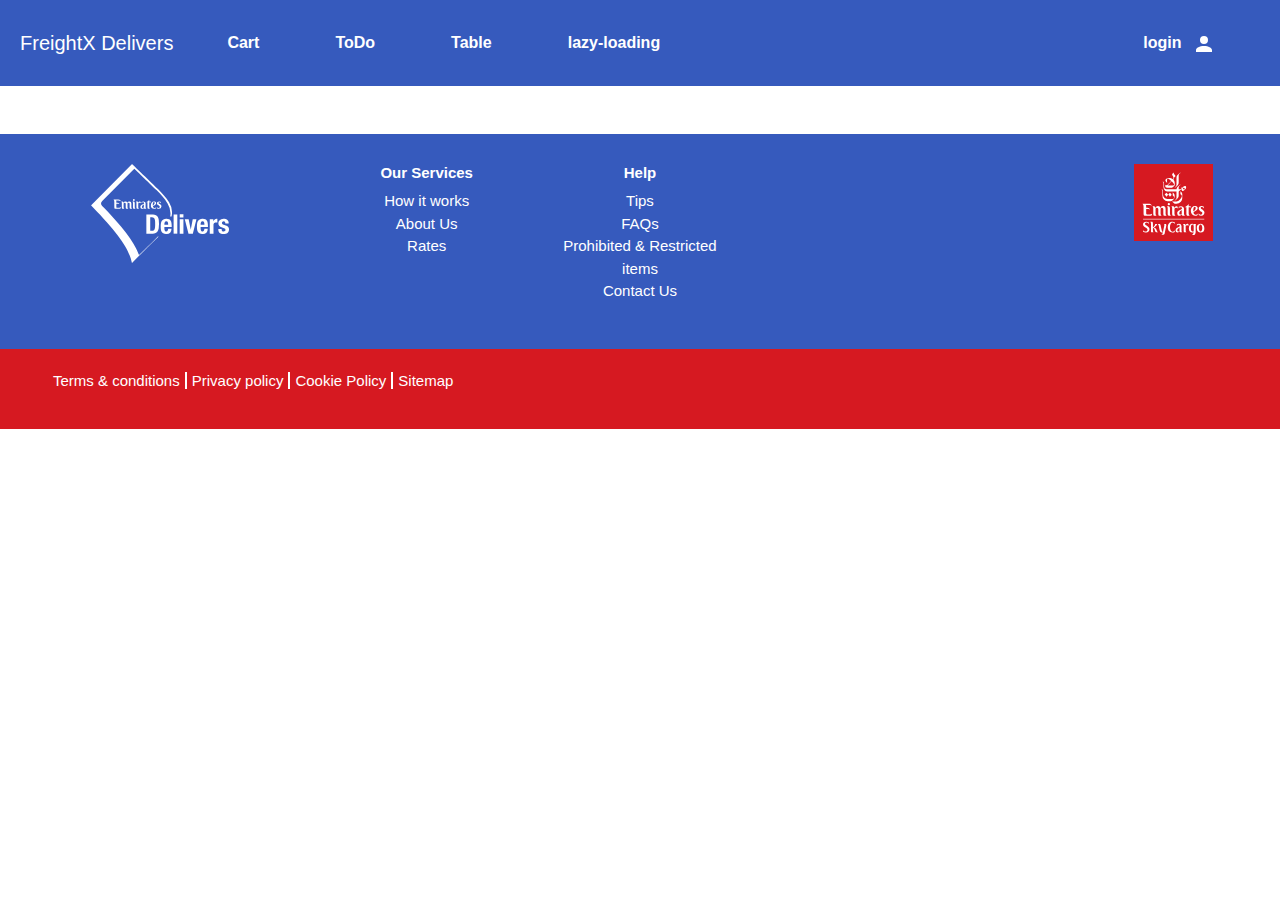
==== commit 00d9f25c: "Auto-generated commit" ====
--- a/index.html
+++ b/index.html
@@ -8,5 +8,5 @@
 <link rel="stylesheet" href="styles.a6f31edbc26014867c74.css"></head>
 <body>
   <app-root></app-root>
-<script src="runtime-es2015.9bba7c9d7aa82c115a58.js" type="module"></script><script src="runtime-es5.9bba7c9d7aa82c115a58.js" nomodule defer></script><script src="polyfills-es5.1a3c78b07cd6f16c6e9a.js" nomodule defer></script><script src="polyfills-es2015.1f913f16a2d346cc8bdc.js" type="module"></script><script src="scripts.233bae0aa01741057ecf.js" defer></script><script src="main-es2015.32c9381241ad085b2377.js" type="module"></script><script src="main-es5.32c9381241ad085b2377.js" nomodule defer></script></body>
+<script src="runtime-es2015.4d94493450e1891beeed.js" type="module"></script><script src="runtime-es5.4d94493450e1891beeed.js" nomodule defer></script><script src="polyfills-es5.1a3c78b07cd6f16c6e9a.js" nomodule defer></script><script src="polyfills-es2015.1f913f16a2d346cc8bdc.js" type="module"></script><script src="scripts.233bae0aa01741057ecf.js" defer></script><script src="main-es2015.c4b9258db9cb2516f918.js" type="module"></script><script src="main-es5.c4b9258db9cb2516f918.js" nomodule defer></script></body>
 </html>
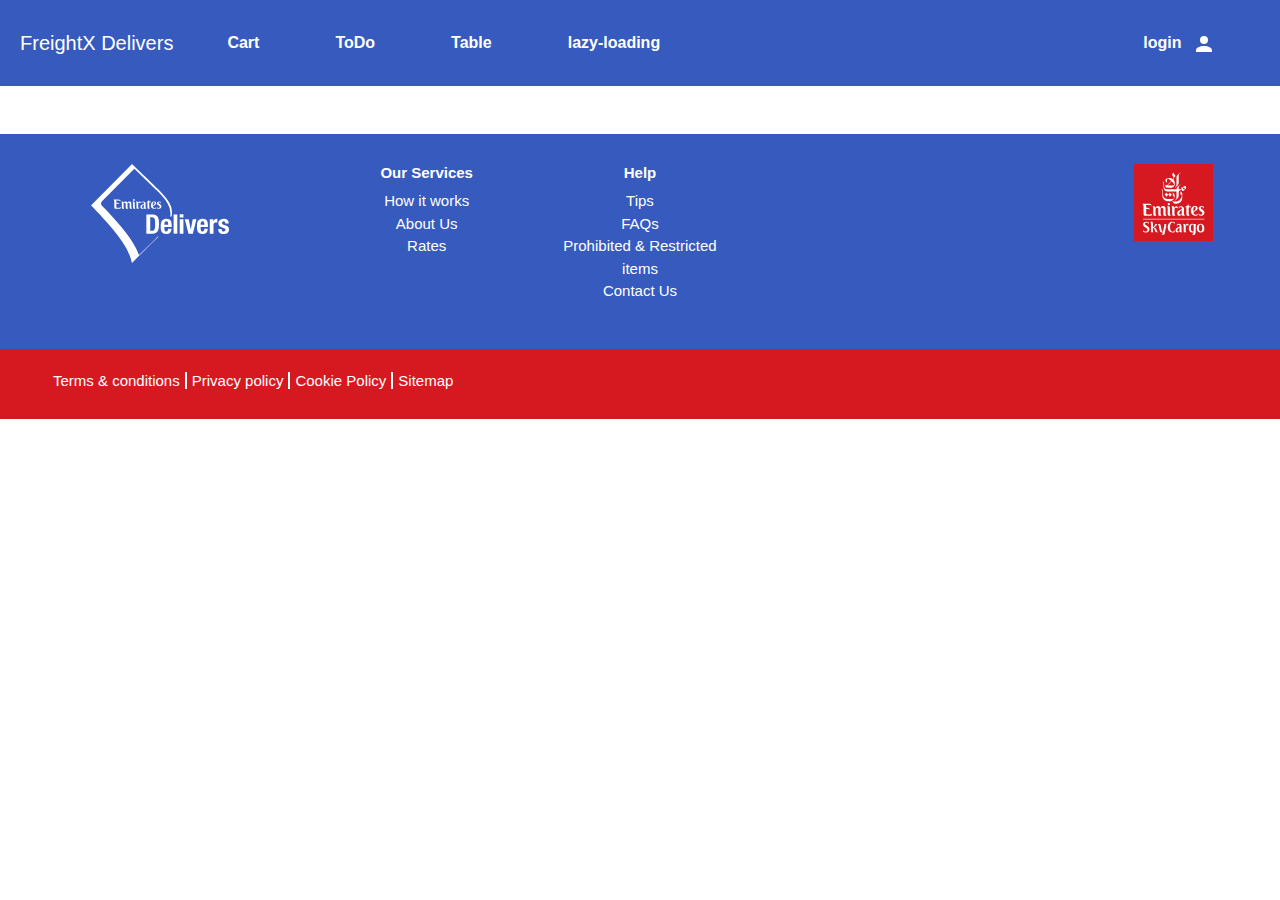
==== commit c7e21ff5: "Auto-generated commit" ====
--- a/index.html
+++ b/index.html
@@ -8,5 +8,5 @@
 <link rel="stylesheet" href="styles.a6f31edbc26014867c74.css"></head>
 <body>
   <app-root></app-root>
-<script src="runtime-es2015.4d94493450e1891beeed.js" type="module"></script><script src="runtime-es5.4d94493450e1891beeed.js" nomodule defer></script><script src="polyfills-es5.1a3c78b07cd6f16c6e9a.js" nomodule defer></script><script src="polyfills-es2015.1f913f16a2d346cc8bdc.js" type="module"></script><script src="scripts.233bae0aa01741057ecf.js" defer></script><script src="main-es2015.c4b9258db9cb2516f918.js" type="module"></script><script src="main-es5.c4b9258db9cb2516f918.js" nomodule defer></script></body>
+<script src="runtime-es2015.4d94493450e1891beeed.js" type="module"></script><script src="runtime-es5.4d94493450e1891beeed.js" nomodule defer></script><script src="polyfills-es5.1a3c78b07cd6f16c6e9a.js" nomodule defer></script><script src="polyfills-es2015.1f913f16a2d346cc8bdc.js" type="module"></script><script src="scripts.233bae0aa01741057ecf.js" defer></script><script src="main-es2015.c12d289e1de44d4ab530.js" type="module"></script><script src="main-es5.c12d289e1de44d4ab530.js" nomodule defer></script></body>
 </html>
